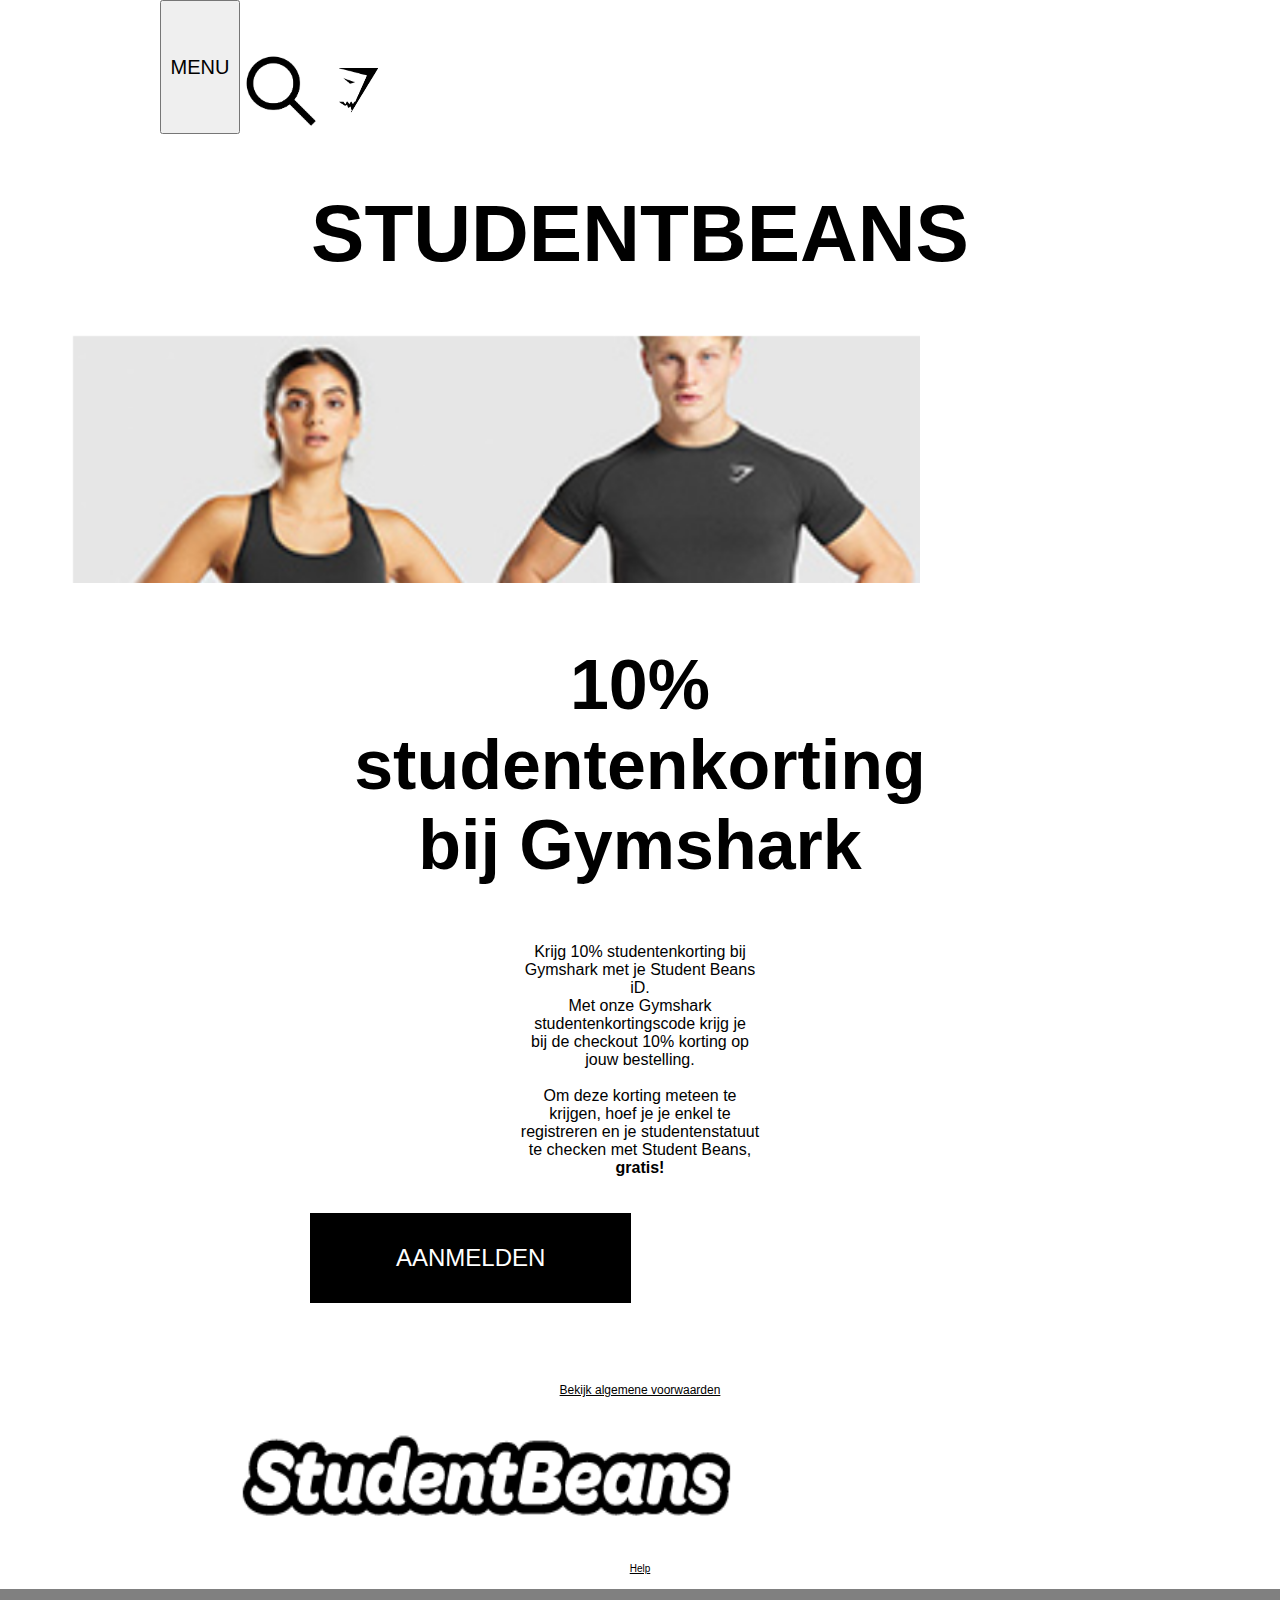
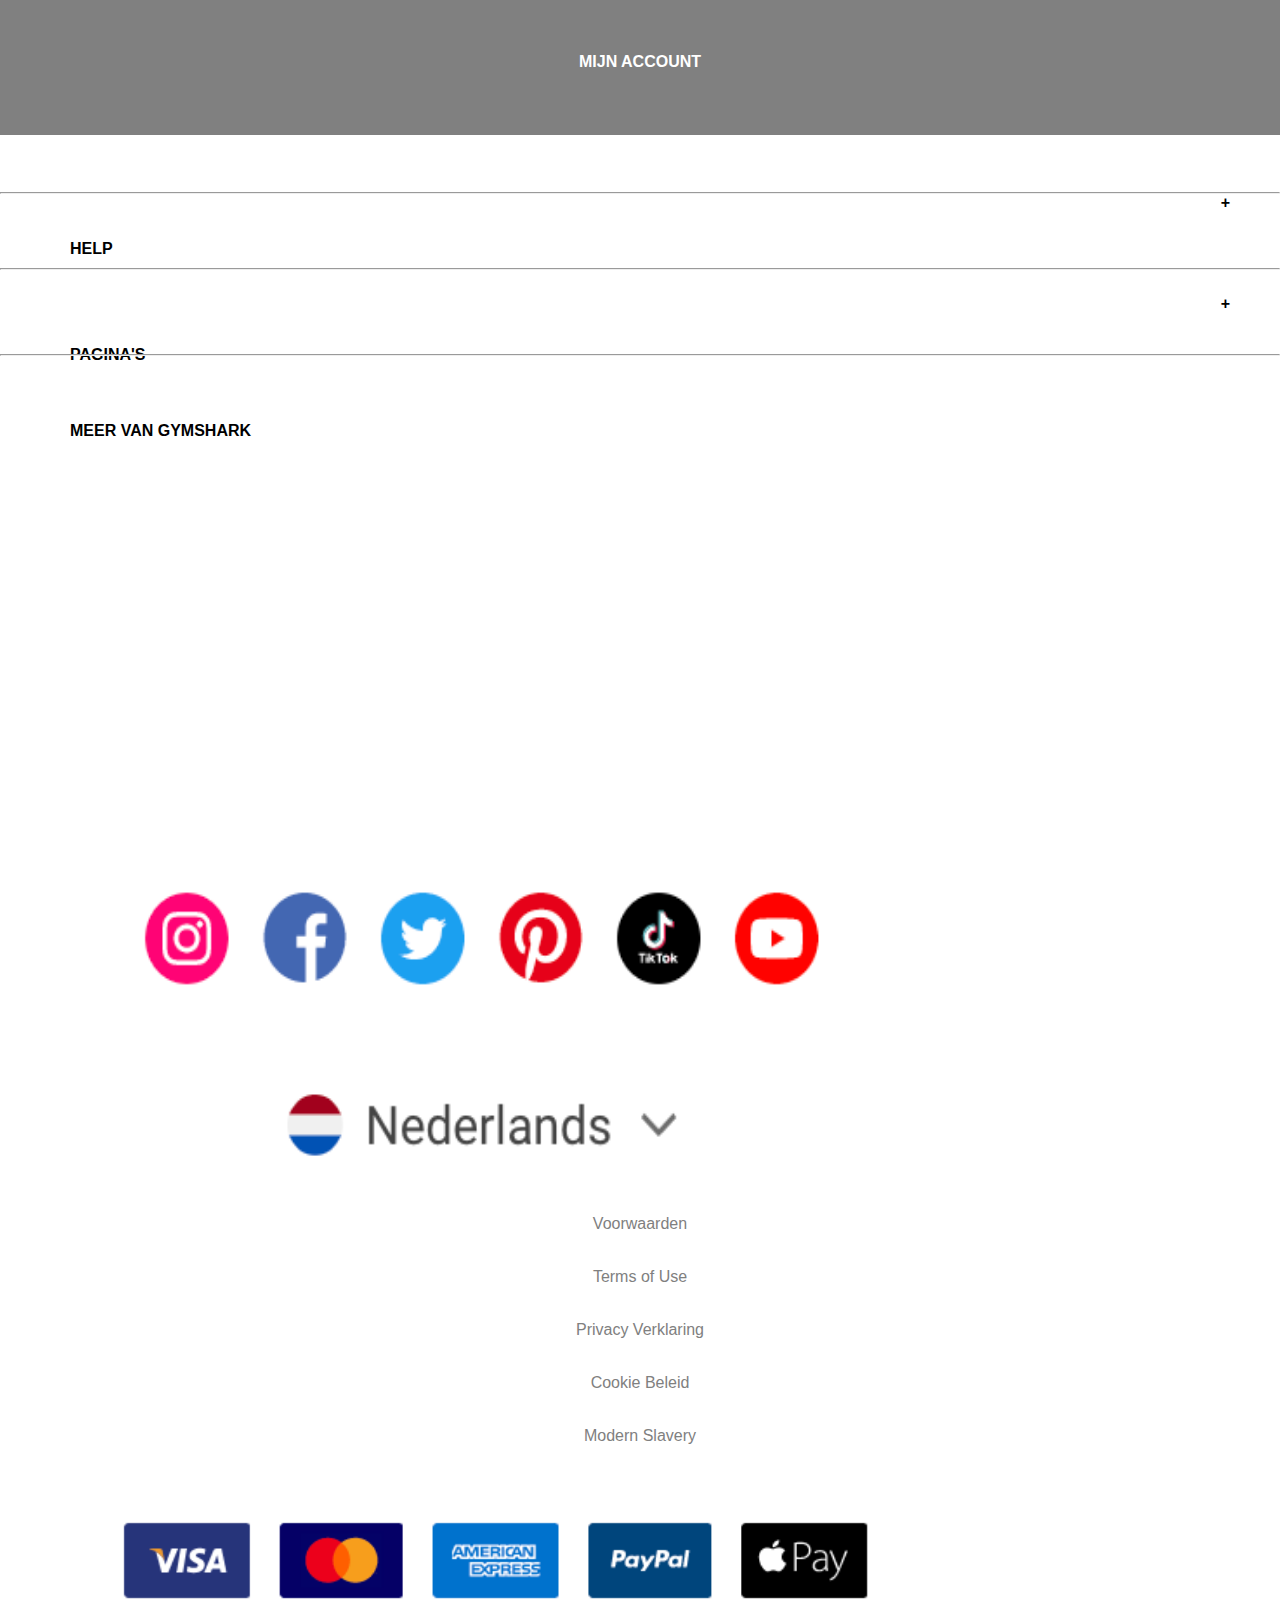
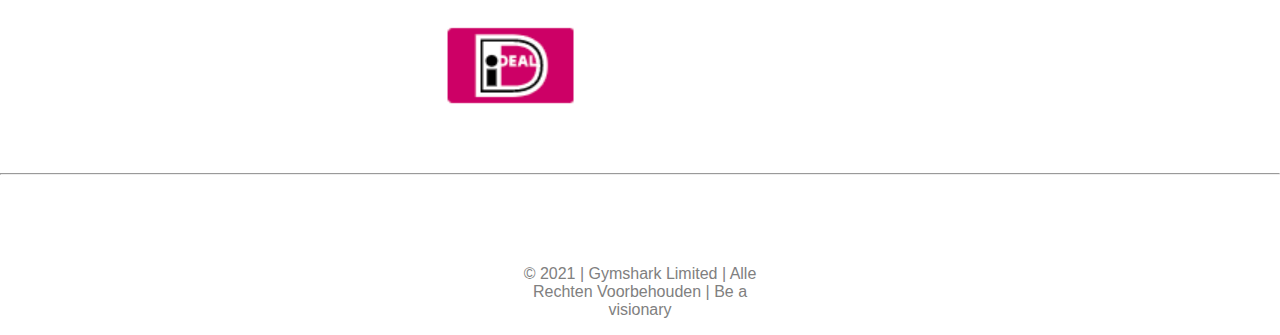
==== studentenkorting.html @ a0bdfe08 "Add files via upload" ====
<!DOCTYPE html>
<html lang="nl" dir="ltr">
  <head>
  <meta charset="utf-8">
  <title>Gymshark official website</title>
  <link rel="stylesheet" href="styles/styles.css">

  </head>
  <body>

<header>
  <section class="header">
    <img src="images/zoeken.png" alt="vergrootglas">
     <a href="file:///Users/nigamajid/Desktop/gymshark/index.html"><img  src="images/logo.png" alt="logo van Gymshark"></a>


    <!-- DEZE BUTTON IN JE HEADER (HAMBURGER BUTTON) -->
    <button class="menu-open"> MENU </button>


    <!-- DIT IS DE OVERLAY DIE TEVOORSCHIJN KOMT (MENU) -->
  <section class="menu-overlay">
      <button class="menu-close"> SLUITEN </button>
      <!-- hulp van rowin-->

<!-- dit is wanneer het menu is geopend-->

    <b>EXCLUSIEF</b> <br>
    Outlet <br>
    <br>
    <b>TRENDING</b> <br>
    Nieuwe Producten <br>
    Must-Haves <br>
    Home Workout Kleding <br>
    Loungewear <br>
    Bodybuilding <br>
    Cadeaukaart <br>
    <br>
    <b>PRODUCTEN</b> <br>
    Alle Producten <br>
    Broeken & Leggings <br>
    Crop Tops <br>
    Hoodies & Jassen <br>
    Ondergoed <br>
    Korte Broeken <br>
    Tank Tops <br>
    Sportbeha's <br>
    Zwemkleding <br>
    T-Shirts <br>
    <br>
    <b>SHOP PER COLLECTIE</b> <br>
    Adapt <br>
    Energy <br>
    Essentials <br>
    Flex <br>
    Seamless <br>
    Seamless Fit <br>
    Vital <br>
    <br>
    <b>ACCESSOIRES</b><br>
    Accessoires <br>
    Gym Accessoires <br>
    Sokken <br>
    Flessen <br>
    <br>
    <b>FEATURED</b>
</section>
</header>

<main>
  <!-- nieuwe section voor de studentbeans tekst en informatie-->
<section>
  <h1>STUDENTBEANS</h1>

  <img class="studenten" src="images/kortingpagina.png" alt="foto van twee studenten">
  <h2>10% <br>
  studentenkorting <br>
  bij Gymshark</h2>

  <p class="aanmeldtekst">Krijg 10% studentenkorting bij <br>
  Gymshark met je Student Beans <br>
  iD. <br>

  Met onze Gymshark <br>
  studentenkortingscode krijg je <br>
  bij de checkout 10% korting op <br>
  jouw bestelling. <br>
  <br>
  Om deze korting meteen te <br>
  krijgen, hoef je je enkel te <br>
  registreren en je studentenstatuut <br>
  te checken met Student Beans, <br>
  <b> gratis! </b> </p>

 <button class="aanmelden"> Aanmelden </button>

 <p class="algemenevoorwaarden">Bekijk algemene voorwaarden</p>
 <img class="logostudentbeans" src="images/logostudentbeans.png" alt="logo van studentbeans">
 <p class="help">Help</p>
 </section>

</main>

<footer>
  <p class="account">MIJN ACCOUNT</p>

  <section class="footer2">
    <hr>
    <p> HELP</p>
    <p>+</p>
    <hr>
    <p>PAGINA'S</p>
    <p>+</p>
    <hr>
    <p>MEER VAN GYMSHARK</p>

  <div class="slideshow2">
    <img src="images/central.png" alt="central gymshark logo">
    <img src="images/newsletter.png" alt="nieuwsbrief">
    <img src="images/training.png" alt="training gymshark">
  </div>

  </section>

   <img class="socialmedia2" src="images/socialmedia.png" alt="foto van de social media kanalen">

   <!-- als ik meerdere paginas had dan zou ik hier ook een link van maken-->
   <p class="Voorwaarden1"> Voorwaarden</p>
   <p class="terms1"> Terms of Use</p>
   <p class="privacy1"> Privacy Verklaring</p>
   <p class="cookie1"> Cookie Beleid</p>
   <p class="modern1"> Modern Slavery</p>

   <img class="betalen2" src="images/betalen.png" alt="foto van betaalmethodes">

   <hr class="streep2">

   <p class="footerlaatsteregel2"> © 2021 | Gymshark Limited | Alle <br>
    Rechten Voorbehouden | Be a <br>
    visionary</p>
</footer>

<script src="scripts/script.js"></script>
</body>
---- styles/styles.css ----
*{
  box-sizing: border-box;
}

body{
  margin: 0;
  background-color: white;
}


.header{
  display: flex;
  flex-direction: row;
}

.header img:NTH-of-type(1){
  width: 80px;
  height: 80px;
  right: 200px;
  transform: translate(240px);
margin-top: 50px;
}

.header img:NTH-of-type(2){
  width: 300px;
  display: block;
  margin-left: auto;
  margin-right: auto;
}
/* tim heeft hiermee geholpen, ik weet nu dat het makkelijker is om het in even
section te zetten en je de images aankunt roepen in de header zodat je niet
100 classes hoeft te gebruiken. */

body {
  margin: 0;
  padding: 0;
  font-family: sans-serif;
}


.menu-open{
  position: relative;
  width: 80px;
  left: 0;
  top: 0;
  margin: 0;
  padding: 0;
  font-size: 20px;

}

.menu-overlay {
  position: fixed;
  left: 0;
  top: 0;
  width: 100vw;
  height: 100vh;
  background-color: lightgrey;
  z-index: 1000;
  transform: translateX(-100%);
  transition: 0.45s transform;
  font-size: 35px;
}
.menu-overlay.visible {
  transform: translateX(0);
}

.menu-close{
  font-size: 30px;
}


.knoppen{
  display: flex;
  flex-direction: row;
}

.knoppen button:NTH-of-type(1){
  border: 1px solid #e3e3e3;
  color: black;
  background-color: #f2f0f0;
  padding: 60px 0px;
  font-size: 30px;
  flex: 1;
  font-family: "Montserrat",Helvetica,Arial,sans-serif;
  font-weight: bold;
}

.knoppen button:NTH-of-type(2){
  border: 1px solid #e3e3e3;
  color: black;
  background-color: #f2f0f0;
  padding: 60px 0px;
  font-size: 30px;
  flex: 1;
  font-family: "Montserrat",Helvetica,Arial,sans-serif;
  font-weight: bold;
  /* flex 1 zorgt ervoor dat die button zoveel mogelijk ruimte in kan nemen
  - mede mogelijk gemaakt door hulp van rowin */
}

.achtergrond{
display: block;
margin-left: auto;
margin-right: auto;
width: 980px;
height: 1400px;

}

.winter{
  font-size: 70px;
  position: relative;
bottom: 800px;
font-weight: bolder;
color: white;
font-family: "Montserrat",Helvetica,Arial,sans-serif;
}

.nieuw{
  font-size: 45px;
  position: relative;
bottom: 830px;
color: white;
font-family: "Roboto",Helvetica,Arial,sans-serif;
}

.dames{
  font-size: 40px;
  font-weight: bold;
  position: relative;
  bottom: 750px;
  left: 90px;
  border-radius: 100px;
  border: none;
  padding: 40px 100px;
  font-family: "Roboto",Helvetica,Arial,sans-serif;
}

.heren{
  font-size: 45px;
  font-weight: bold;
  position: relative;
  bottom: 700px;
  margin-left: 90px;
  border-radius: 100px;
  border: none;
  padding: 40px 70px;
  background-color: grey;
  color: white;
  font-family: "Montserrat",Helvetica,Arial,sans-serif;
}


.donkerefoto img:NTH-of-type(1){
  position: absolute;
top: 1770px;
  width: 980px;
  height: 1600px;
}

.donkerefoto p:NTH-of-type(1){
  position: relative;
  font-size: 130px;
  color: white;
  margin-top: 1px;
  font-weight: bolder;
  font-family: "montserrat",Helvetica,Arial,sans-serif;
}

.donkerefoto p:NTH-of-type(2){
position: relative;
font-size: 50px;
color: white;
transform: translateY(-80px);
font-weight: bold;
font-family: "Montserrat",Helvetica,Arial,sans-serif;
}

.donkerefoto p:NTH-of-type(3){
  position: relative;
  font-size: 35px;
  color: white;
  transform: translateY(-80px);
  font-family: "Roboto",Helvetica,Arial,sans-serif;
}

.donkerefoto button:NTH-of-type(1){
  font-size: 45px;
  font-weight: bold;
  position: relative;
  left: 90px;
  border-radius: 100px;
  border: none;
  padding: 40px 100px;
    font-family: "montserrat",Helvetica,Arial,sans-serif;
}

.donkerefoto button:NTH-of-type(2){
  font-size: 45px;
  font-weight: bold;
  position: relative;
  left: 90px;
transform: translateY(40px);
  border-radius: 100px;
  border: none;
  padding: 40px 100px;
  background-color: grey;
  color: white;
    font-family: "montserrat",Helvetica,Arial,sans-serif;
}

.meisje img:NTH-of-type(1){
  position: absolute;
top: 3370px;
  width: 980px;
  height: 1600px;
}

.meisje p:NTH-of-type(1){
  position: relative;
  font-size: 45px;
  color: white;
  top: 1030px;
  font-weight: bold;
text-align: left;
left: 30px;
  font-family: "montserrat",Helvetica,Arial,sans-serif;
}

.meisje p:NTH-of-type(2){
  position: relative;
  font-size: 35px;
  color: white;
  top: 1040px;
  text-align: left;
  left: 20px;
    font-family: "Roboto",Helvetica,Arial,sans-serif;
}

.meisje button:NTH-of-type(1){
  font-size: 45px;
  font-weight: bold;
  position: relative;
  left: 90px;
top: 1050px;
border-radius: 100px;
  border: none;
  padding: 40px 100px;
  background-color: white;
  color: black;
    font-family: "montserrat",Helvetica,Arial,sans-serif;
}

.damesshoppen img:NTH-of-type(1){
  width: 900px;
  margin-top: 1300px;
display: block;
  margin-left: auto;
  margin-right: auto;
height: 900px;
}

.damesshoppen p:NTH-of-type(1){
  position: relative;
  font-size: 110px;
  font-weight: bold;
  margin-right: 100px;
  transform: translateY(-800px);
  text-align: right;
    font-family: "montserrat",Helvetica,Arial,sans-serif;
}

.damesshoppen button:NTH-of-type(1){
  font-size: 45px;
  font-weight: bold;
  position: relative;
border-radius: 100px;
  border: none;
  padding: 40px 100px;
  background-color: black;
  color: white;
  transform: translateY(-820px);
  margin-left: 450px;
    font-family: "montserrat",Helvetica,Arial,sans-serif;
}

.herenshoppen img:NTH-of-type(1){
  width: 900px;
transform: translateY(-580px);
display: block;
  margin-left: auto;
  margin-right: auto;
height: 900px;
}

.herenshoppen p:NTH-of-type(1){
  position: relative;
  font-size: 110px;
  font-weight: bold;
  margin-left: 100px;
  transform: translateY(-1400px);
  text-align: left;
  font-family: "montserrat",Helvetica,Arial,sans-serif;
}

.herenshoppen button:NTH-of-type(1){
  font-size: 45px;
  font-weight: bold;
  position: relative;
border-radius: 100px;
  border: none;
  padding: 40px 100px;
  background-color: black;
  color: white;
  transform: translateY(-1420px);
  margin-left: 80px;
  font-family: "montserrat",Helvetica,Arial,sans-serif;
}

.korting img:NTH-of-type(1){
  width: 950px;
transform: translateY(-980px);
display: block;
  margin-left: auto;
  margin-right: auto;
height: 700px;
border: 100px solid #e3e3e3;
width: 100%;
}

.korting p:NTH-of-type(1){
  color: white;
  font-weight: bold;
  font-size: 50px;
  position: relative;
  transform: translateY(-1450px);
  text-align: center;
  font-family: "montserrat",Helvetica,Arial,sans-serif;
}

.korting button:NTH-of-type(1){
  font-size: 45px;
  font-weight: bold;
  position: relative;
  left: 240px;
transform: translateY(-1450px);
border-radius: 100px;
  border: none;
  padding: 40px 100px;
  background-color: white;
  color: black;
  font-family: "montserrat",Helvetica,Arial,sans-serif;
}

article{
  text-align: left;
  margin-left: 50px;
border: 1px solid black;
padding: 70px;
transform: translateY(-1200px);
color: grey;
font-family: "Roboto",Helvetica,Arial,sans-serif;
}

span{
  font-size: 40px;
  font-weight: bold;
  color: black;
  font-family: "montserrat",Helvetica,Arial,sans-serif;
}

.zwartstukje p:NTH-of-type(1){
  background-color: black;
  color: white;
  width: 100%;
  padding: 2em 2em 10em 2em;
  text-align: center;
  font-size: 30px;
  transform: translateY(-1200px);
  font-family: "montserrat",Helvetica,Arial,sans-serif;
}

/* wanneer je width 100% gebruikt betekent dat dat op elk scherm de volle scherm word gevuld */


.nieuwsbrief, .nieuwtjes, .deals{
  font-weight: bold;
  color: white;
  font-size: 30px;
}

.zwartstukje button:NTH-of-type(1){
  font-size: 35px;
  font-weight: bold;
  position: relative;
  left: 250px;
transform: translateY(-1450px);
border-radius: 80px;
  border: none;
  padding: 40px 100px;
  background-color: white;
  color: black;
  font-family: "montserrat",Helvetica,Arial,sans-serif;
}

.acc{
  text-align: center;
  transform: translateY(-1400px);
  background-color: grey;
  padding: 4em;
  font-weight: bold;
  color: white;
  font-family: "montserrat",Helvetica,Arial,sans-serif;
}

hr{
  transform: translateY(-1300px);
}

.footer p:NTH-of-type(1){
  transform: translateY(-1265px);
  margin-left: 70px;
  font-weight: bold;
  font-family: "montserrat",Helvetica,Arial,sans-serif;
}

.footer p:NTH-of-type(2){
  text-align: right;
  transform: translateY(-1350px);
  margin-right: 50px;
  font-weight: bold;
  font-family: "montserrat",Helvetica,Arial,sans-serif;
}

.footer p:NTH-of-type(3){
  transform: translateY(-1270px);
  margin-left: 70px;
  font-weight: bold;
  font-family: "montserrat",Helvetica,Arial,sans-serif;
}

.footer p:NTH-of-type(4){
  text-align: right;
  transform: translateY(-1350px);
  margin-right: 50px;
  font-weight: bold;
  font-family: "montserrat",Helvetica,Arial,sans-serif;
}

.footer p:NTH-of-type(5){
  transform: translateY(-1270px);
  margin-left: 70px;
  font-weight: bold;
  font-family: "montserrat",Helvetica,Arial,sans-serif;
}

.slideshow{
  width: 100%
  height: auto;
  padding: 5px;
  box-sizing: border-box; /* in de breedte van 100% word de padding meegenomen door borderbox*/
  position: relative;
  margin-left: 270px;
transform: translateY(-1200px);
}

.slideshow img{
  position: absolute;
  animation: slideshow 15s infinite;
  opacity: 0;
  width: 100%
  height: auto;

}

@keyframes slideshow {
  25% {opacity: 1;
  }
  45% {opacity: 0;
  }
}

.slideshow img:nth-child(1) {animation-delay: 0s;}
.slideshow img:nth-child(2) {animation-delay: 5s;}
.slideshow img:nth-child(3) {animation-delay: 10s;}

/*https://netspecialist.nl/html-en-css/519-een-slideshow-widget-maken*/

.socialmedia{
  position: relative;
  margin-left: -70px;
  transform: translateY(-1000px);
width: 1100px;
height: 400px;
}

.Voorwaarden, .terms, .privacy, .cookie, .modern{
  text-align: center;
  transform: translateY(-900px);
  margin: 35px;
  color: grey;
  font-family: "Roboto",Helvetica,Arial,sans-serif;
}

.betalen{
  position: relative;
  margin-left: 100px;
  transform: translateY(-800px);
  width: 800px;
}

.footerlaatsteregel{
  text-align: center;
  color: grey;
  margin-top: -1200px;
    font-family: "Roboto",Helvetica,Arial,sans-serif;
}
h1{
  text-align: center;
  font-size: 80px;
  font-family: "montserrat",Helvetica,Arial,sans-serif;
}

.studenten{
  position: relative;
  margin-left: 70px;
  height: 250px;
  width: 850px;
}


h2{
  font-size: 70px;
  font-weight: bold;
  text-align: center;
font-family: Gibson, Helvetica, Arial, "Sans Serif";
}

.aanmeldtekst{
  text-align: center;
  font-family: Gibson, Helvetica, Arial, "Sans Serif";
}

.aanmelden{
  background-color: black;
  border: none;
  padding: 20px 250px;
  color: white;
  position: relative;
  font-size: 50px;
  margin-left: 120px;
  font-family: Gibson, Helvetica, Arial, "Sans Serif";
}

.aanmelden {
        padding: 30px 85px;
        color: #fff;
        font-size: 24px;
        text-transform: uppercase;
        background-color: #000;
        border: 1px solid #000;
        transition: all 0.3s ease-in-out;
        margin: 20px 0;
        display: inline-block;
        margin-left: 310px;
}

.aanmelden:hover {
        color: #000;
        background-color: #fff;
        transform: scale(1.05);
}
/*https://sigmasolutions.nl/blog/animatie-toevoegen-aan-een-site/*/

.algemenevoorwaarden{
  text-decoration: underline;
  font-size: 12px;
  text-align: center;
  margin-top: 60px;
  font-family: Gibson, Helvetica, Arial, "Sans Serif";
}

.logostudentbeans{
  margin-left: 220px;
  width: 550px;
  height: 140px;
}

.help{
  text-decoration: underline;
  font-size: 10px;
  text-align: center;
  font-family: Gibson, Helvetica, Arial, "Sans Serif";
}

.account{
  text-align: center;
  transform: translateY(20px);
  background-color: grey;
  padding: 4em;
  font-weight: bold;
  color: white;
  font-family: "montserrat",Helvetica,Arial,sans-serif;
}

.footer2 p:NTH-of-type(1){
  transform: translateY(70px);
  margin-left: 70px;
  font-weight: bold;
  font-family: "montserrat",Helvetica,Arial,sans-serif;
}

.footer2 p:NTH-of-type(2){
  text-align: right;
  transform: translateY(-10px);
  margin-right: 50px;
  font-weight: bold;
  font-family: "montserrat",Helvetica,Arial,sans-serif;
}

.footer2 p:NTH-of-type(3){
  transform: translateY(90px);
  margin-left: 70px;
  font-weight: bold;
  font-family: "montserrat",Helvetica,Arial,sans-serif;
}

.footer2 p:NTH-of-type(4){
  text-align: right;
  transform: translateY(5px);
  margin-right: 50px;
  font-weight: bold;
  font-family: "montserrat",Helvetica,Arial,sans-serif;
}

.footer2 p:NTH-of-type(5){
  transform: translateY(80px);
  margin-left: 70px;
  font-weight: bold;
  font-family: "montserrat",Helvetica,Arial,sans-serif;
}

.footer2 hr:NTH-of-type(1){
  transform: translateY(40px);
}

.footer2 hr:NTH-of-type(2){
  transform: translateY(30px);
}

.footer2 hr:NTH-of-type(3){
  transform: translateY(30px);
}

.streep2{
  transform: translateY(-40px);
}

.slideshow2 {
  width: 100%
  height: auto;
  padding: 5px;
  box-sizing: border-box; /* in de breedte van 100% word de padding meegenomen door borderbox*/
  position: relative;
  margin-left: 270px;
transform: translateY(150px);
}

.slideshow2 img{
  position: absolute;
  animation: slideshow 15s infinite;
  opacity: 0;
  width: 100%
  height: auto;

}

@keyframes slideshow2 {
  25% {opacity: 1;
  }
  45% {opacity: 0;
  }
}

.slideshow2 img:nth-child(1) {animation-delay: 0s;}
.slideshow2 img:nth-child(2) {animation-delay: 5s;}
.slideshow2 img:nth-child(3) {animation-delay: 10s;}

.account{
  text-align: center;
  transform: translateY(-1px);
  background-color: grey;
  padding: 4em;
  font-weight: bold;
  color: white;
  font-family: "montserrat",Helvetica,Arial,sans-serif;
}

.socialmedia2{
  position: relative;
  margin-left: -70px;
  transform: translateY(400px);
width: 1100px;
height: 400px;
}

.Voorwaarden1, .terms1, .privacy1, .cookie1, .modern1{
  text-align: center;
  transform: translateY(390px);
  margin: 35px;
  color: grey;
  font-family: "robotica",Helvetica,Arial,sans-serif;
}

.betalen2{
  position: relative;
  margin-left: 100px;
  transform: translateY(400px);
  width: 800px;
}

.streep2{
  color: grey;
  margin-top: 470px;
}

.footerlaatsteregel2{
  text-align: center;
  color: grey;
  margin-top: 50px;
  font-family: "robotica",Helvetica,Arial,sans-serif;
}

.streep{
  color: grey;
  margin-top: 510px;
}
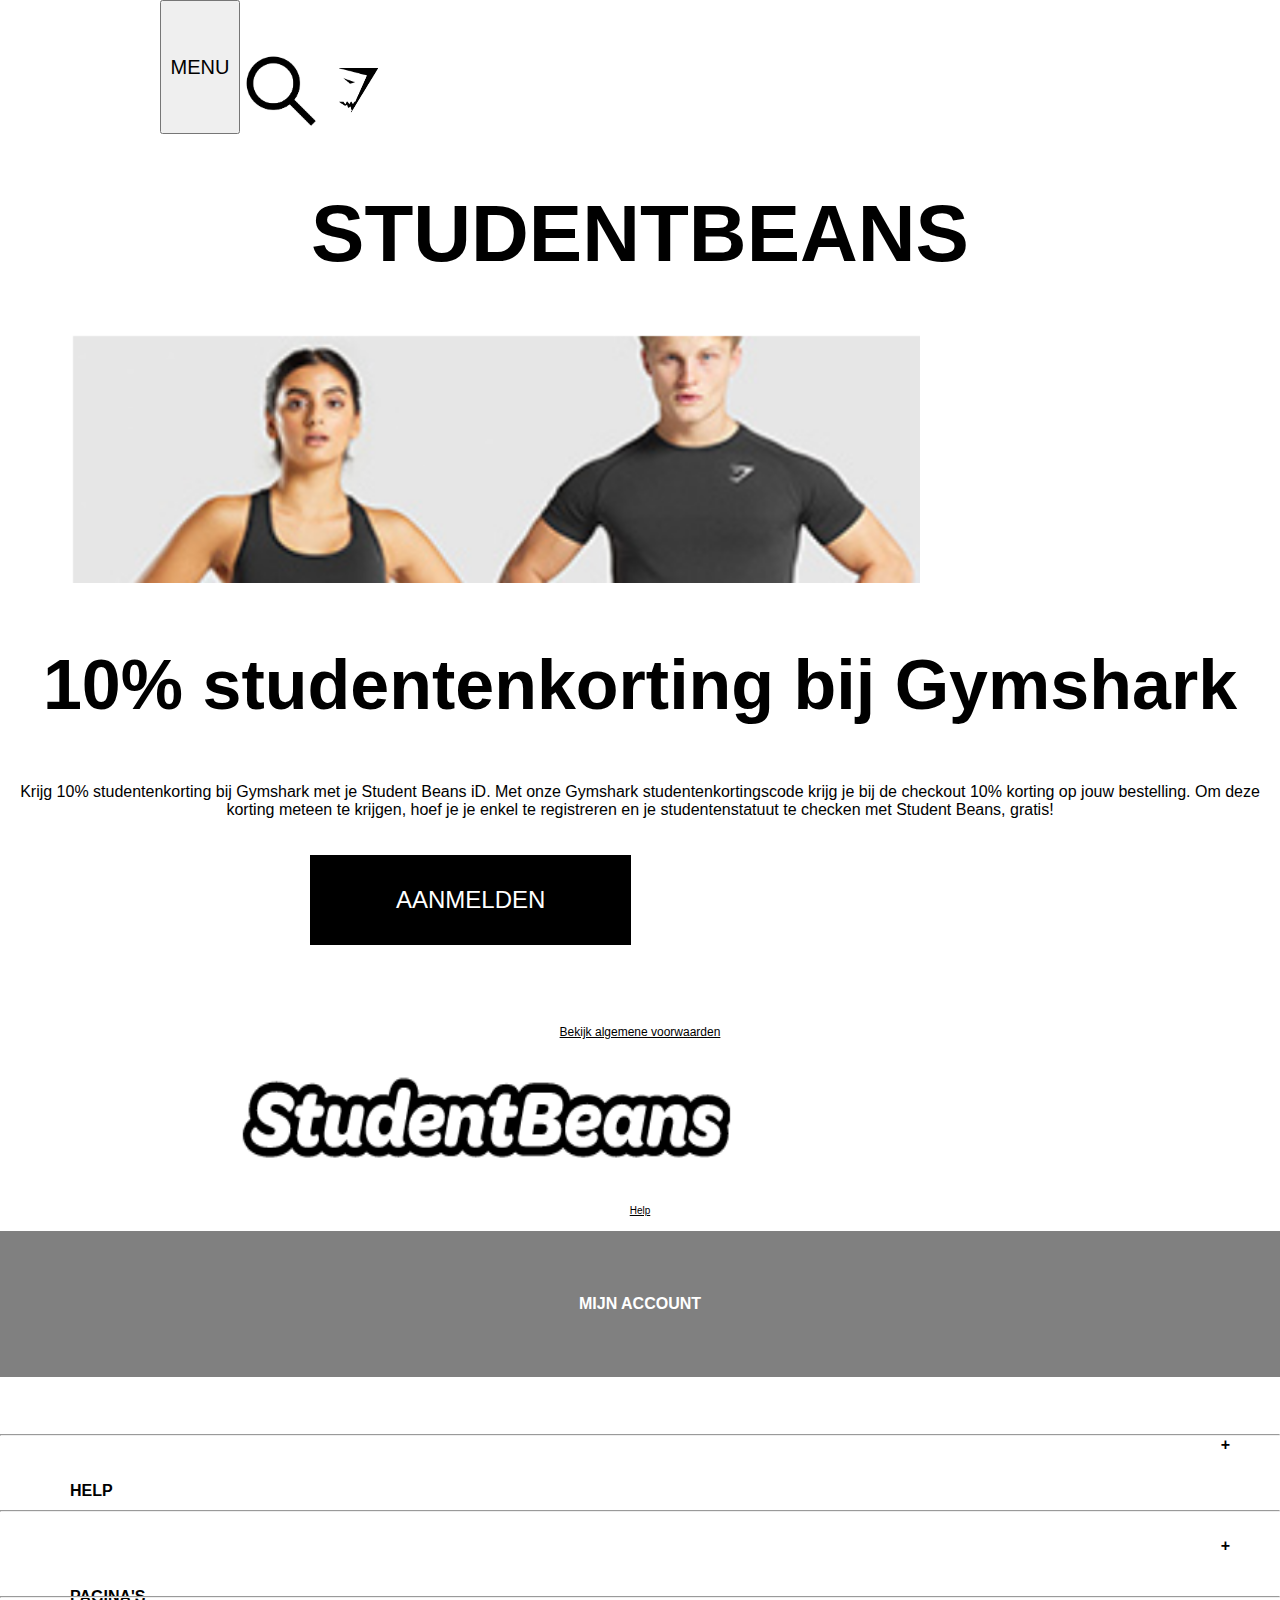
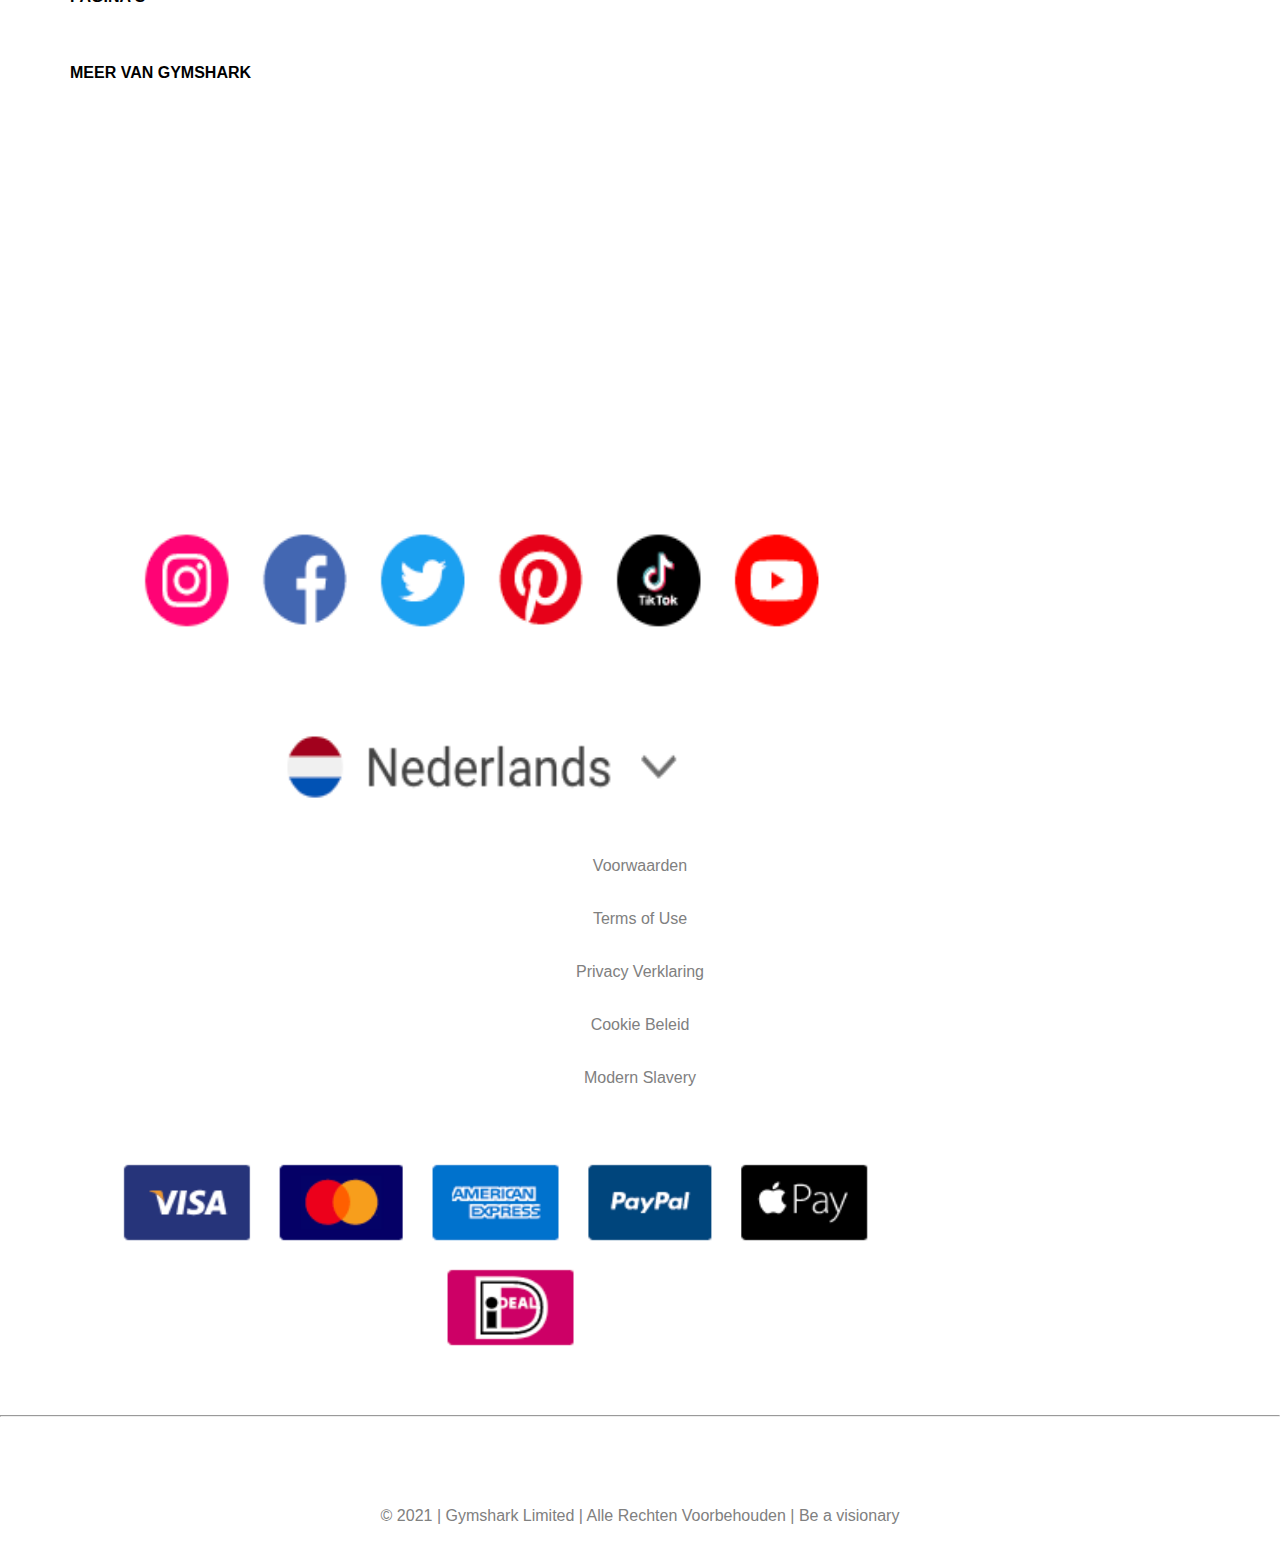
==== commit 56af240b: "Add files via upload" ====
--- a/studentenkorting.html
+++ b/studentenkorting.html
@@ -25,45 +25,45 @@
 
 <!-- dit is wanneer het menu is geopend-->
 
-    <b>EXCLUSIEF</b> <br>
-    Outlet <br>
-    <br>
-    <b>TRENDING</b> <br>
-    Nieuwe Producten <br>
-    Must-Haves <br>
-    Home Workout Kleding <br>
-    Loungewear <br>
-    Bodybuilding <br>
-    Cadeaukaart <br>
-    <br>
-    <b>PRODUCTEN</b> <br>
-    Alle Producten <br>
-    Broeken & Leggings <br>
-    Crop Tops <br>
-    Hoodies & Jassen <br>
-    Ondergoed <br>
-    Korte Broeken <br>
-    Tank Tops <br>
-    Sportbeha's <br>
-    Zwemkleding <br>
-    T-Shirts <br>
-    <br>
-    <b>SHOP PER COLLECTIE</b> <br>
-    Adapt <br>
-    Energy <br>
-    Essentials <br>
-    Flex <br>
-    Seamless <br>
-    Seamless Fit <br>
-    Vital <br>
-    <br>
-    <b>ACCESSOIRES</b><br>
-    Accessoires <br>
-    Gym Accessoires <br>
-    Sokken <br>
-    Flessen <br>
-    <br>
-    <b>FEATURED</b>
+  EXCLUSIEF
+    Outlet
+
+  TRENDING
+    Nieuwe Producten
+    Must-Haves
+    Home Workout Kleding
+    Loungewear
+    Bodybuilding
+    Cadeaukaart
+
+    PRODUCTEN
+    Alle Producten
+    Broeken & Leggings
+    Crop Tops
+    Hoodies & Jassen
+    Ondergoed
+    Korte Broeken
+    Tank Tops
+    Sportbeha's
+    Zwemkleding
+    T-Shirts
+
+    SHOP PER COLLECTIE
+    Adapt
+    Energy
+    Essentials
+    Flex
+    Seamless
+    Seamless Fit
+    Vital
+
+  ACCESSOIRES
+    Accessoires
+    Gym Accessoires
+    Sokken
+    Flessen
+
+FEATURED
 </section>
 </header>
 
@@ -73,24 +73,24 @@
   <h1>STUDENTBEANS</h1>
 
   <img class="studenten" src="images/kortingpagina.png" alt="foto van twee studenten">
-  <h2>10% <br>
-  studentenkorting <br>
+  <h2>10%
+  studentenkorting
   bij Gymshark</h2>
 
-  <p class="aanmeldtekst">Krijg 10% studentenkorting bij <br>
-  Gymshark met je Student Beans <br>
-  iD. <br>
+  <p class="aanmeldtekst">Krijg 10% studentenkorting bij
+  Gymshark met je Student Beans
+  iD.
 
-  Met onze Gymshark <br>
-  studentenkortingscode krijg je <br>
-  bij de checkout 10% korting op <br>
-  jouw bestelling. <br>
-  <br>
-  Om deze korting meteen te <br>
-  krijgen, hoef je je enkel te <br>
-  registreren en je studentenstatuut <br>
-  te checken met Student Beans, <br>
-  <b> gratis! </b> </p>
+  Met onze Gymshark
+  studentenkortingscode krijg je
+  bij de checkout 10% korting op
+  jouw bestelling.
+
+  Om deze korting meteen te
+  krijgen, hoef je je enkel te
+  registreren en je studentenstatuut
+  te checken met Student Beans,
+   gratis!  </p>
 
  <button class="aanmelden"> Aanmelden </button>
 
@@ -135,8 +135,8 @@
 
    <hr class="streep2">
 
-   <p class="footerlaatsteregel2"> © 2021 | Gymshark Limited | Alle <br>
-    Rechten Voorbehouden | Be a <br>
+   <p class="footerlaatsteregel2"> © 2021 | Gymshark Limited | Alle
+    Rechten Voorbehouden | Be a 
     visionary</p>
 </footer>
 
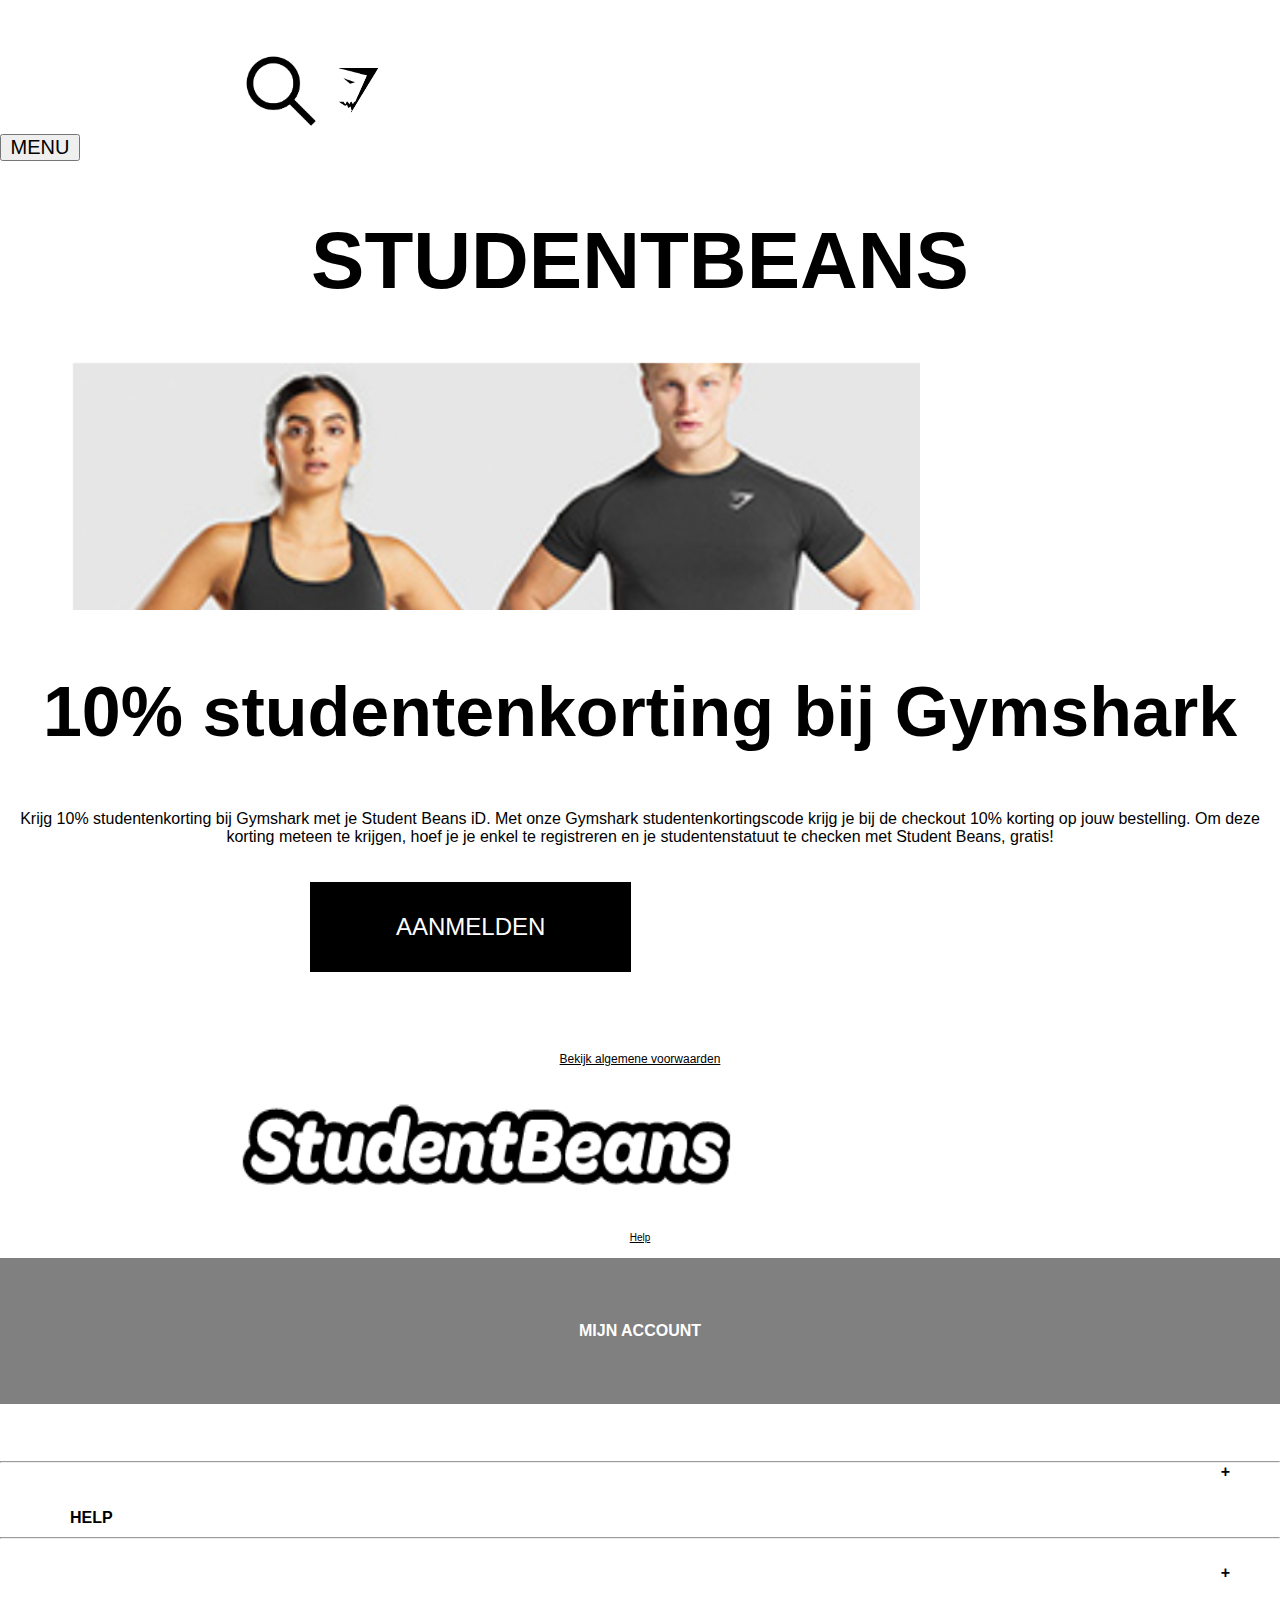
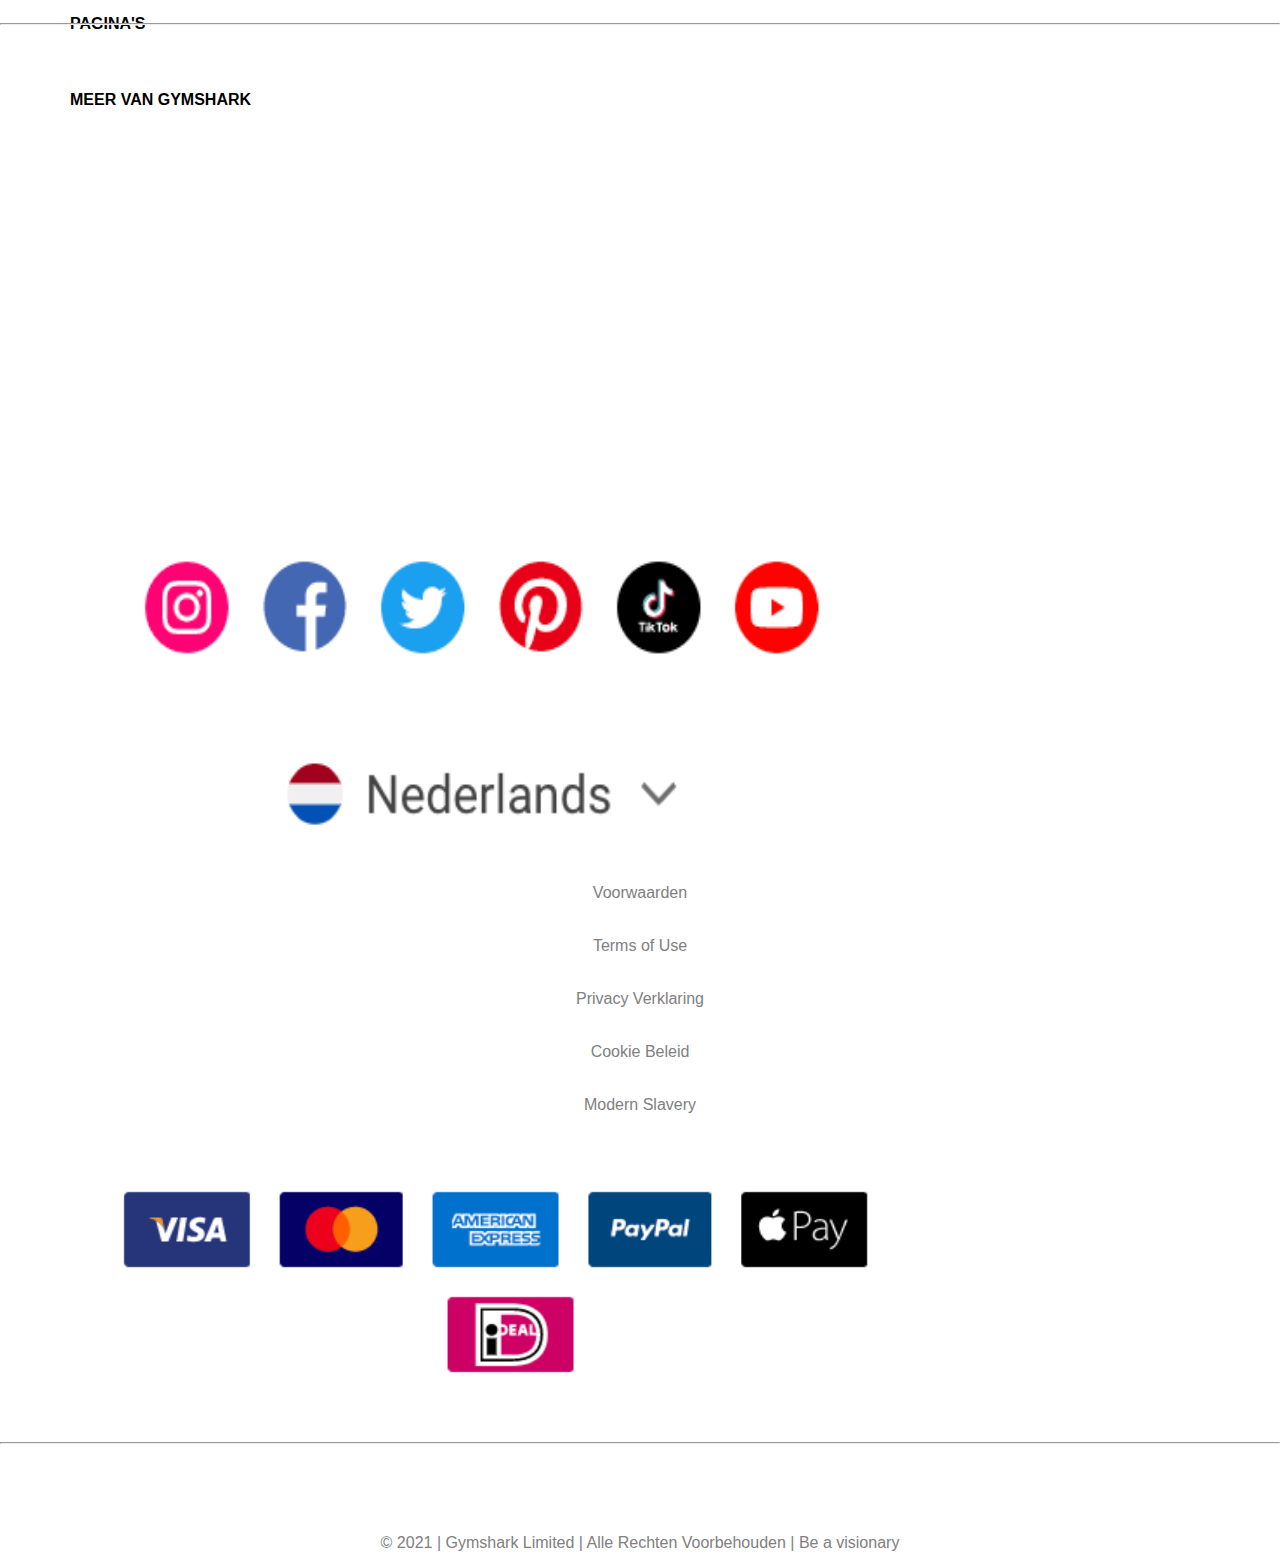
==== commit 333b1e09: "Add files via upload" ====
--- a/studentenkorting.html
+++ b/studentenkorting.html
@@ -12,7 +12,7 @@
   <section class="header">
     <img src="images/zoeken.png" alt="vergrootglas">
      <a href="file:///Users/nigamajid/Desktop/gymshark/index.html"><img  src="images/logo.png" alt="logo van Gymshark"></a>
-
+</section>
 
     <!-- DEZE BUTTON IN JE HEADER (HAMBURGER BUTTON) -->
     <button class="menu-open"> MENU </button>
@@ -24,46 +24,43 @@
       <!-- hulp van rowin-->
 
 <!-- dit is wanneer het menu is geopend-->
-
-  EXCLUSIEF
-    Outlet
-
-  TRENDING
-    Nieuwe Producten
-    Must-Haves
-    Home Workout Kleding
-    Loungewear
-    Bodybuilding
-    Cadeaukaart
-
-    PRODUCTEN
-    Alle Producten
-    Broeken & Leggings
-    Crop Tops
-    Hoodies & Jassen
-    Ondergoed
-    Korte Broeken
-    Tank Tops
-    Sportbeha's
-    Zwemkleding
-    T-Shirts
-
-    SHOP PER COLLECTIE
-    Adapt
-    Energy
-    Essentials
-    Flex
-    Seamless
-    Seamless Fit
-    Vital
-
-  ACCESSOIRES
-    Accessoires
-    Gym Accessoires
-    Sokken
-    Flessen
-
-FEATURED
+<nav>
+<ul>
+<li>EXCLUSIEF</li>
+    <li>Outlet</li>
+  <li>TRENDING</li>
+    <li>Nieuwe Producten</li>
+    <li>Must-Haves</li>
+    <li>Home Workout Kleding</li>
+    <li>Loungewear</li>
+    <li>Bodybuilding</li>
+    <li>Cadeaukaart</li>
+    <li>PRODUCTEN</li>
+    <li>Alle Producten</li>
+    <li>Broeken & Leggings</li>
+    <li>Crop Tops</li>
+    <li>Hoodies & Jassen</li>
+    <li>Ondergoed</li>
+    <li>Korte Broeken</li>
+    <li>Tank Tops</li>
+    <li>Sportbeha's</li>
+    <li>Zwemkleding</li>
+    <li>T-Shirts</li>
+    <li>SHOP PER COLLECTIE</li>
+    <li>Adapt</li>
+    <li>Energy</li>
+    <li>Essentials</li>
+    <li>Flex</li>
+    <li>Seamless</li>
+    <li>Seamless Fit</li>
+    <li>Vital</li>
+<li>ACCESSOIRES</li>
+    <li>Accessoires</li>
+    <li>Gym Accessoires</li>
+    <li>Sokken</li>
+    <li>Flessen</li>
+</ul>
+</nav>
 </section>
 </header>
 
@@ -136,7 +133,7 @@
    <hr class="streep2">
 
    <p class="footerlaatsteregel2"> © 2021 | Gymshark Limited | Alle
-    Rechten Voorbehouden | Be a 
+    Rechten Voorbehouden | Be a
     visionary</p>
 </footer>
 
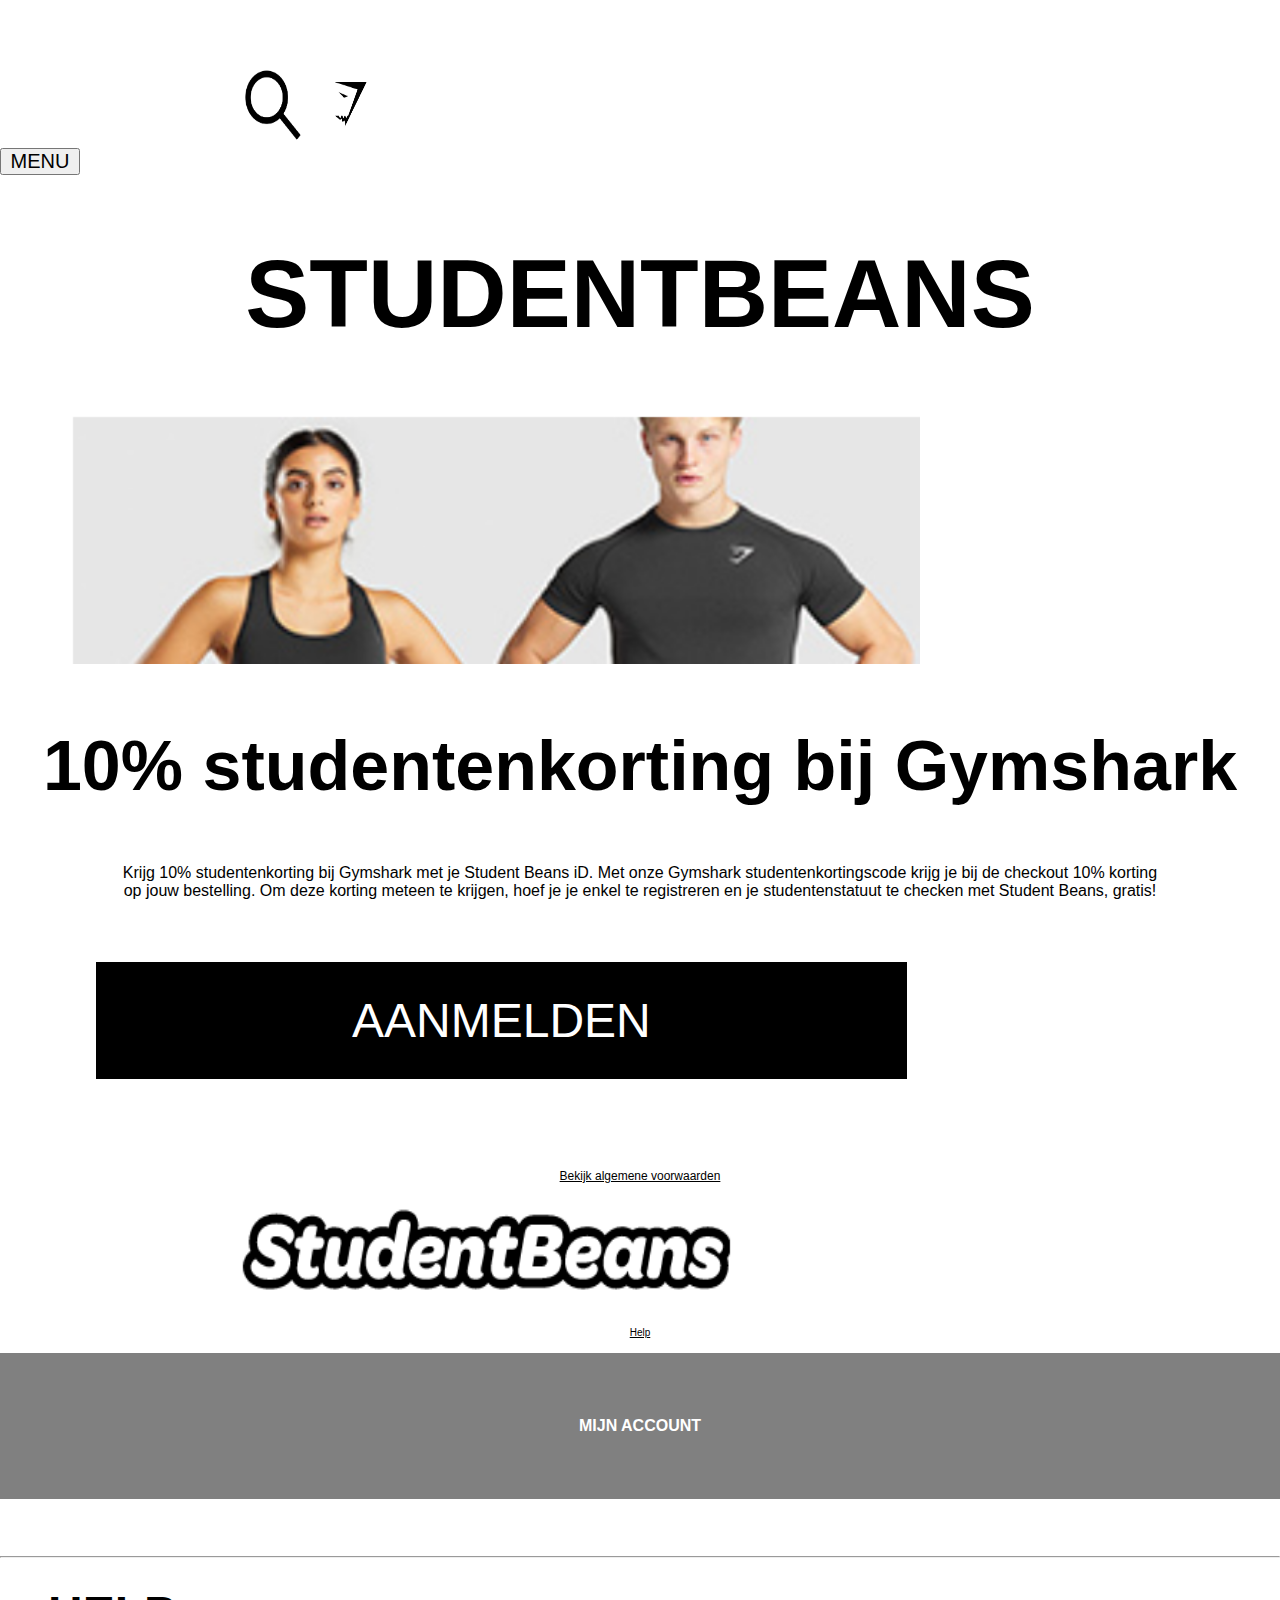
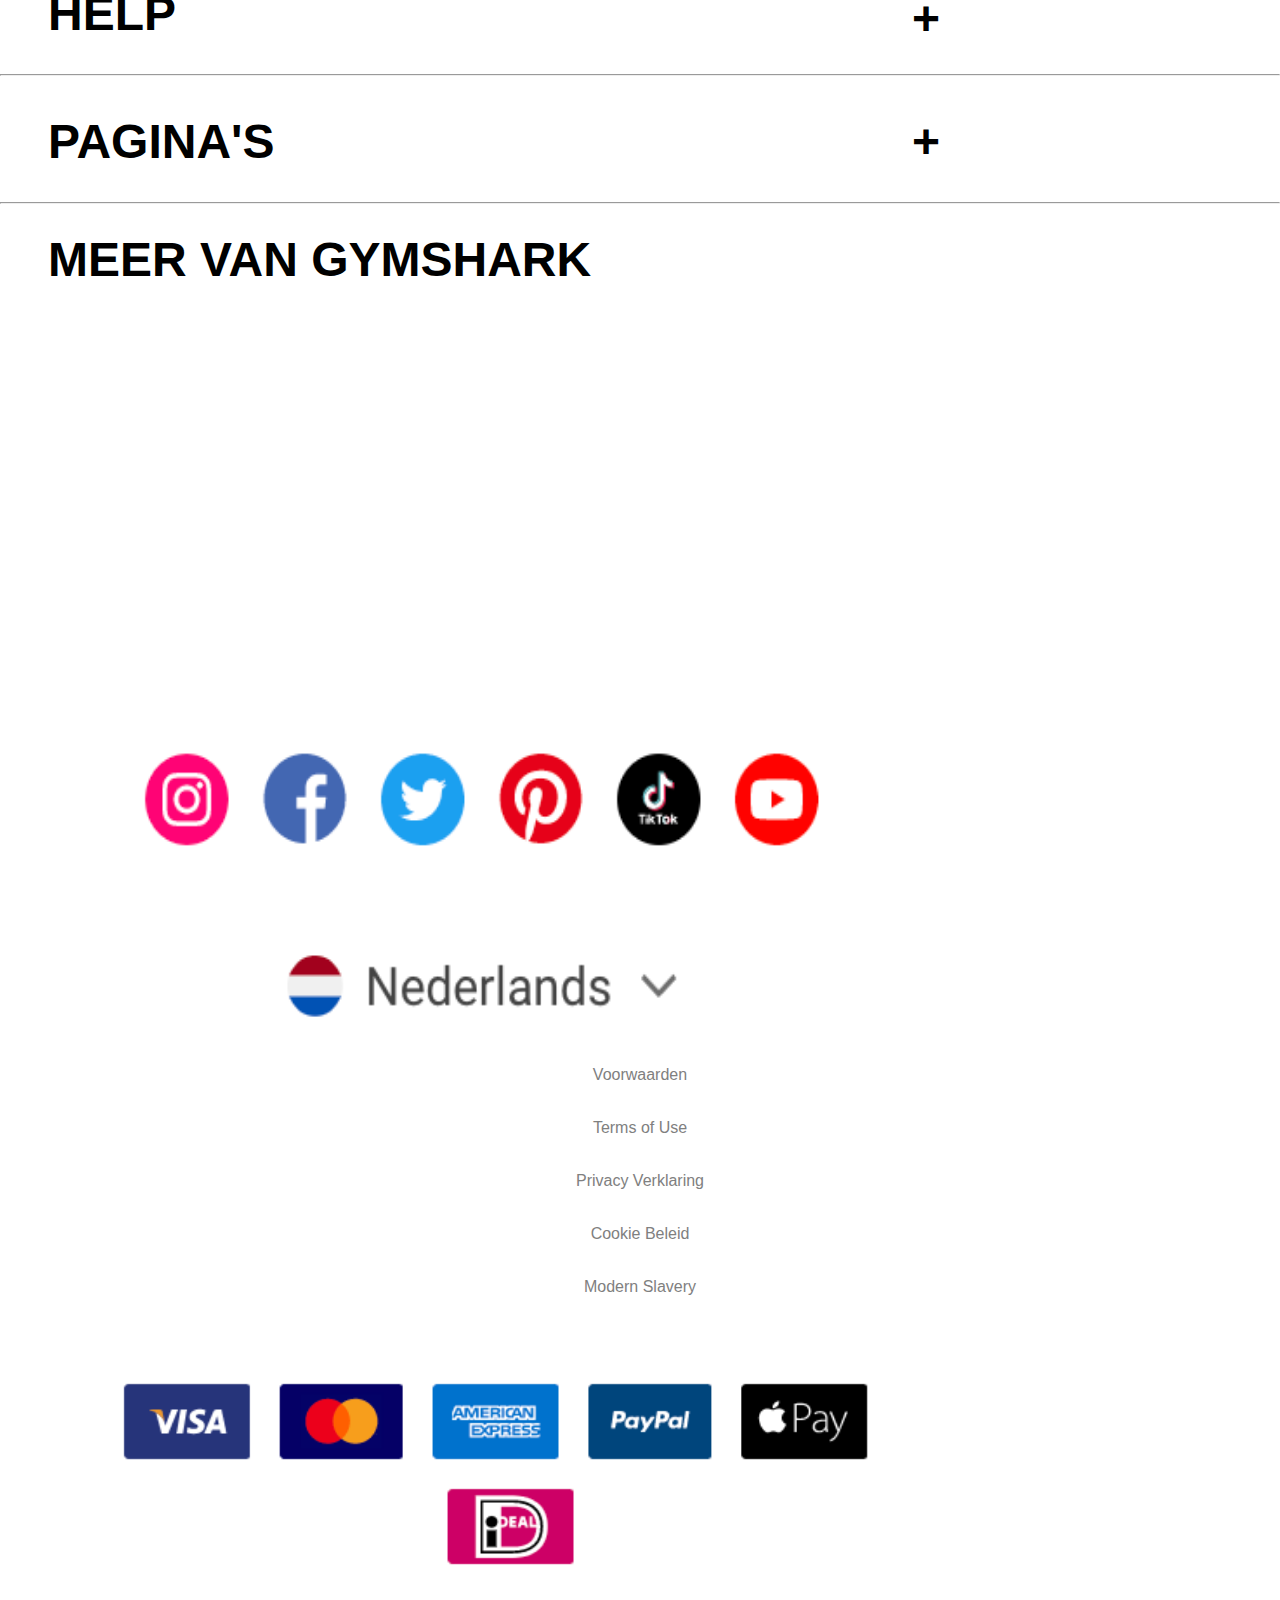
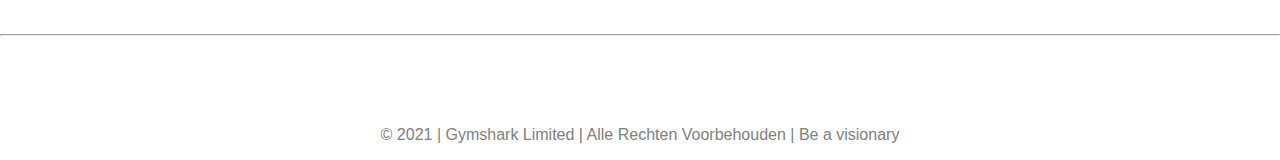
==== commit 4d36ab55: "Add files via upload" ====
--- a/studentenkorting.html
+++ b/studentenkorting.html
@@ -26,39 +26,39 @@
 <!-- dit is wanneer het menu is geopend-->
 <nav>
 <ul>
-<li>EXCLUSIEF</li>
-    <li>Outlet</li>
-  <li>TRENDING</li>
-    <li>Nieuwe Producten</li>
-    <li>Must-Haves</li>
-    <li>Home Workout Kleding</li>
-    <li>Loungewear</li>
-    <li>Bodybuilding</li>
-    <li>Cadeaukaart</li>
-    <li>PRODUCTEN</li>
-    <li>Alle Producten</li>
-    <li>Broeken & Leggings</li>
-    <li>Crop Tops</li>
-    <li>Hoodies & Jassen</li>
-    <li>Ondergoed</li>
-    <li>Korte Broeken</li>
-    <li>Tank Tops</li>
-    <li>Sportbeha's</li>
-    <li>Zwemkleding</li>
-    <li>T-Shirts</li>
-    <li>SHOP PER COLLECTIE</li>
-    <li>Adapt</li>
-    <li>Energy</li>
-    <li>Essentials</li>
-    <li>Flex</li>
-    <li>Seamless</li>
-    <li>Seamless Fit</li>
-    <li>Vital</li>
-<li>ACCESSOIRES</li>
-    <li>Accessoires</li>
-    <li>Gym Accessoires</li>
-    <li>Sokken</li>
-    <li>Flessen</li>
+    <li><a href="#"> EXCLUSIEF </a></li>
+    <li><a href="#">Outlet</a></li>
+    <li><a href="#">TRENDING</a></li>
+    <li><a href="#">Nieuwe Producten</a></li>
+    <li><a href="#">Must-Havesv</li>
+    <li><a href="#">Home Workout Kledingv</li>
+    <li><a href="#">Loungewear</a></li>
+    <li><a href="#">Bodybuilding</a></li>
+    <li><a href="#">Cadeaukaart</a></li>
+    <li><a href="#">PRODUCTEN</a></li>
+    <li><a href="#">Alle Producten</a></li>
+    <li><a href="#">Broeken & Leggings</a></li>
+    <li><a href="#">Crop Tops</a></li>
+    <li><a href="#">Hoodies & Jassen</a></li>
+    <li><a href="#">Ondergoed</a></li>
+    <li><a href="#">Korte Broeken</a></li>
+    <li><a href="#">Tank Tops</a></li>
+    <li><a href="#">Sportbeha's</a></li>
+    <li><a href="#">Zwemkleding</a></li>
+    <li><a href="#">T-Shirts</a></li>
+    <li><a href="#">SHOP PER COLLECTIE</a></li>
+    <li><a href="#">Adapt</a></li>
+    <li><a href="#">Energy</a></li>
+    <li><a href="#">Essentials</a></li>
+    <li><a href="#">Flex</a></li>
+    <li><a href="#">Seamless</a></li>
+    <li><a href="#">Seamless Fit</a></li>
+    <li><a href="#">Vital</a></li>
+    <li><a href="#">ACCESSOIRES</a></li>
+    <li><a href="#">Accessoires</a></li>
+    <li><a href="#">Gym Accessoires</a></li>
+    <li><a href="#">Sokken</a></li>
+    <li><a href="#">Flessen</a></li>
 </ul>
 </nav>
 </section>
@@ -89,11 +89,11 @@
   te checken met Student Beans,
    gratis!  </p>
 
- <button class="aanmelden"> Aanmelden </button>
+ <a href="#" class="aanmelden"> Aanmelden </a>
 
- <p class="algemenevoorwaarden">Bekijk algemene voorwaarden</p>
+ <a href="#" class="algemenevoorwaarden">Bekijk algemene voorwaarden</a>
  <img class="logostudentbeans" src="images/logostudentbeans.png" alt="logo van studentbeans">
- <p class="help">Help</p>
+ <a href="#" class="help">Help</a>
  </section>
 
 </main>
@@ -103,13 +103,13 @@
 
   <section class="footer2">
     <hr>
-    <p> HELP</p>
-    <p>+</p>
+    <a href="#"> HELP</a>
+    <a href="#">+</a>
     <hr>
-    <p>PAGINA'S</p>
-    <p>+</p>
+    <a href="#">PAGINA'S</a>
+    <a href="#">+</a>
     <hr>
-    <p>MEER VAN GYMSHARK</p>
+    <a href="#">MEER VAN GYMSHARK</a>
 
   <div class="slideshow2">
     <img src="images/central.png" alt="central gymshark logo">
@@ -122,11 +122,11 @@
    <img class="socialmedia2" src="images/socialmedia.png" alt="foto van de social media kanalen">
 
    <!-- als ik meerdere paginas had dan zou ik hier ook een link van maken-->
-   <p class="Voorwaarden1"> Voorwaarden</p>
-   <p class="terms1"> Terms of Use</p>
-   <p class="privacy1"> Privacy Verklaring</p>
-   <p class="cookie1"> Cookie Beleid</p>
-   <p class="modern1"> Modern Slavery</p>
+   <a href="#" class="Voorwaarden1"> Voorwaarden </a>
+   <a href="#" class="terms1"> Terms of Use </a>
+   <a href="#" class="privacy1"> Privacy Verklaring </a>
+   <a href="#" class="cookie1"> Cookie Beleid </a>
+   <a href="#" class="modern1"> Modern Slavery </a>
 
    <img class="betalen2" src="images/betalen.png" alt="foto van betaalmethodes">
 
--- a/styles/styles.css
+++ b/styles/styles.css
@@ -13,16 +13,17 @@
   flex-direction: row;
 }
 
-.header img:NTH-of-type(1){
-  width: 80px;
-  height: 80px;
-  right: 200px;
+.header img:nth-of-type(1){
+  position: relative;
+  margin-top: 4em;
+  width: 4em;
+  height: 5em;
+  margin-right: 1em;
   transform: translate(240px);
-margin-top: 50px;
-}
-
-.header img:NTH-of-type(2){
-  width: 300px;
+}
+
+.header img:nth-of-type(2){
+  width: 10em;
   display: block;
   margin-left: auto;
   margin-right: auto;
@@ -75,7 +76,7 @@
   flex-direction: row;
 }
 
-.knoppen button:NTH-of-type(1){
+.knoppen a:NTH-of-type(1){
   border: 1px solid #e3e3e3;
   color: black;
   background-color: #f2f0f0;
@@ -84,9 +85,11 @@
   flex: 1;
   font-family: "Montserrat",Helvetica,Arial,sans-serif;
   font-weight: bold;
-}
-
-.knoppen button:NTH-of-type(2){
+  text-align: center;
+  text-decoration: none;
+}
+
+.knoppen a:NTH-of-type(2){
   border: 1px solid #e3e3e3;
   color: black;
   background-color: #f2f0f0;
@@ -95,54 +98,61 @@
   flex: 1;
   font-family: "Montserrat",Helvetica,Arial,sans-serif;
   font-weight: bold;
+  text-align: center;
+  text-decoration: none;
   /* flex 1 zorgt ervoor dat die button zoveel mogelijk ruimte in kan nemen
   - mede mogelijk gemaakt door hulp van rowin */
 }
 
 .achtergrond{
+  position: relative;
 display: block;
 margin-left: auto;
 margin-right: auto;
-width: 980px;
-height: 1400px;
+width: 60em;
+height: 70em;
 
 }
 
 .winter{
-  font-size: 70px;
-  position: relative;
-bottom: 800px;
+  font-size: 72px;
+  position: absolute;
+bottom: 10em;
+left: .5em;
 font-weight: bolder;
 color: white;
 font-family: "Montserrat",Helvetica,Arial,sans-serif;
 }
 
 .nieuw{
-  font-size: 45px;
-  position: relative;
-bottom: 830px;
+  font-size: 55px;
+  position: absolute;
+bottom: 12em;
+left: 1em;
 color: white;
 font-family: "Roboto",Helvetica,Arial,sans-serif;
 }
 
 .dames{
-  font-size: 40px;
-  font-weight: bold;
-  position: relative;
-  bottom: 750px;
-  left: 90px;
+  font-size: 35px;
+  font-weight: bold;
+  position: absolute;
+  bottom: 16em;
+  left: 2em;
   border-radius: 100px;
   border: none;
-  padding: 40px 100px;
-  font-family: "Roboto",Helvetica,Arial,sans-serif;
+  padding: 40px 70px;
+  background-color: white;
+  color: black;
+  font-family: "Montserrat",Helvetica,Arial,sans-serif;
 }
 
 .heren{
-  font-size: 45px;
-  font-weight: bold;
-  position: relative;
-  bottom: 700px;
-  margin-left: 90px;
+  font-size: 35px;
+  font-weight: bold;
+  position: absolute;
+  bottom: 12em;
+  left: 2em;
   border-radius: 100px;
   border: none;
   padding: 40px 70px;
@@ -152,56 +162,63 @@
 }
 
 
-.donkerefoto img:NTH-of-type(1){
-  position: absolute;
-top: 1770px;
+.donkerefoto img:nth-of-type(1){
+  position: relative;
   width: 980px;
   height: 1600px;
 }
 
-.donkerefoto p:NTH-of-type(1){
-  position: relative;
+.donkerefoto p:nth-of-type(1){
+  position: absolute;
   font-size: 130px;
-  color: white;
-  margin-top: 1px;
+  top: 15em;
+  left: .5em;
+  color: white;
   font-weight: bolder;
   font-family: "montserrat",Helvetica,Arial,sans-serif;
 }
 
-.donkerefoto p:NTH-of-type(2){
-position: relative;
+.donkerefoto p:nth-of-type(2){
+position: absolute;
 font-size: 50px;
+top: 46em;
+left: 2em;
 color: white;
 transform: translateY(-80px);
 font-weight: bold;
 font-family: "Montserrat",Helvetica,Arial,sans-serif;
 }
 
-.donkerefoto p:NTH-of-type(3){
-  position: relative;
+.donkerefoto p:nth-of-type(3){
+  position: absolute;
   font-size: 35px;
+  top: 69em;
+  left: 1.9em;
   color: white;
   transform: translateY(-80px);
   font-family: "Roboto",Helvetica,Arial,sans-serif;
 }
 
-.donkerefoto button:NTH-of-type(1){
+.donkerefoto a:nth-of-type(1){
   font-size: 45px;
   font-weight: bold;
-  position: relative;
+  position: absolute;
   left: 90px;
+  top: 56em;
   border-radius: 100px;
   border: none;
   padding: 40px 100px;
+  background-color: white;
+  color: black;
     font-family: "montserrat",Helvetica,Arial,sans-serif;
 }
 
-.donkerefoto button:NTH-of-type(2){
+.donkerefoto a:nth-of-type(2){
   font-size: 45px;
   font-weight: bold;
-  position: relative;
+  position: absolute;
   left: 90px;
-transform: translateY(40px);
+  top: 60em;
   border-radius: 100px;
   border: none;
   padding: 40px 100px;
@@ -210,40 +227,39 @@
     font-family: "montserrat",Helvetica,Arial,sans-serif;
 }
 
-.meisje img:NTH-of-type(1){
-  position: absolute;
-top: 3370px;
+.meisje img:nth-of-type(1){
+  position: relative;
   width: 980px;
   height: 1600px;
 }
 
-.meisje p:NTH-of-type(1){
-  position: relative;
-  font-size: 45px;
-  color: white;
-  top: 1030px;
+.meisje p:nth-of-type(1){
+  position: absolute;
+  font-size: 3em;
+  color: white;
+  top: 78em;
   font-weight: bold;
 text-align: left;
 left: 30px;
   font-family: "montserrat",Helvetica,Arial,sans-serif;
 }
 
-.meisje p:NTH-of-type(2){
-  position: relative;
+.meisje p:nth-of-type(2){
+  position: absolute;
   font-size: 35px;
   color: white;
-  top: 1040px;
+  top: 112em;
   text-align: left;
   left: 20px;
     font-family: "Roboto",Helvetica,Arial,sans-serif;
 }
 
-.meisje button:NTH-of-type(1){
+.meisje a:nth-of-type(1){
   font-size: 45px;
   font-weight: bold;
   position: relative;
   left: 90px;
-top: 1050px;
+bottom: 10em;
 border-radius: 100px;
   border: none;
   padding: 40px 100px;
@@ -252,161 +268,157 @@
     font-family: "montserrat",Helvetica,Arial,sans-serif;
 }
 
-.damesshoppen img:NTH-of-type(1){
-  width: 900px;
-  margin-top: 1300px;
-display: block;
-  margin-left: auto;
-  margin-right: auto;
+.damesshoppen img:nth-of-type(1){
+  width: 950px;
+  position: relative;
 height: 900px;
 }
 
-.damesshoppen p:NTH-of-type(1){
-  position: relative;
-  font-size: 110px;
-  font-weight: bold;
-  margin-right: 100px;
-  transform: translateY(-800px);
-  text-align: right;
-    font-family: "montserrat",Helvetica,Arial,sans-serif;
-}
-
-.damesshoppen button:NTH-of-type(1){
-  font-size: 45px;
-  font-weight: bold;
-  position: relative;
-border-radius: 100px;
+.damesshoppen p:nth-of-type(1){
+  position: absolute;
+  font-size: 80px;
+  font-weight: bold;
+  right: 1.2em;
+  top: 60em;
+  font-family: "montserrat",Helvetica,Arial,sans-serif;
+}
+
+.damesshoppen a:nth-of-type(1){
+  font-size: 25px;
+  font-weight: bold;
+  position: relative;
+  left: 20em;
+  bottom: 18em;
+  border-radius: 100px;
+  border: none;
+  padding: 40px 90px;
+  background-color: black;
+  color: white;
+  text-decoration: none;
+  font-family: "montserrat",Helvetica,Arial,sans-serif;
+}
+
+.herenshoppen img:nth-of-type(1){
+  width: 950px;
+position: relative;
+height: 900px;
+}
+
+.herenshoppen p:nth-of-type(1){
+  position: absolute;
+  font-size: 80px;
+  font-weight: bold;
+  text-align: left;
+  top: 73em;
+  left: .5em;
+  font-family: "montserrat",Helvetica,Arial,sans-serif;
+}
+
+.herenshoppen a:nth-of-type(1){
+  font-size: 35px;
+  font-weight: bold;
+  position: absolute;
+  border-radius: 100px;
   border: none;
   padding: 40px 100px;
   background-color: black;
   color: white;
-  transform: translateY(-820px);
-  margin-left: 450px;
-    font-family: "montserrat",Helvetica,Arial,sans-serif;
-}
-
-.herenshoppen img:NTH-of-type(1){
-  width: 900px;
-transform: translateY(-580px);
-display: block;
-  margin-left: auto;
-  margin-right: auto;
-height: 900px;
-}
-
-.herenshoppen p:NTH-of-type(1){
-  position: relative;
-  font-size: 110px;
-  font-weight: bold;
-  margin-left: 100px;
-  transform: translateY(-1400px);
-  text-align: left;
-  font-family: "montserrat",Helvetica,Arial,sans-serif;
-}
-
-.herenshoppen button:NTH-of-type(1){
-  font-size: 45px;
-  font-weight: bold;
-  position: relative;
-border-radius: 100px;
-  border: none;
-  padding: 40px 100px;
-  background-color: black;
-  color: white;
-  transform: translateY(-1420px);
-  margin-left: 80px;
-  font-family: "montserrat",Helvetica,Arial,sans-serif;
-}
-
-.korting img:NTH-of-type(1){
+  left: 2em;
+  top: 175em;
+  text-decoration: none;
+  font-family: "montserrat",Helvetica,Arial,sans-serif;
+}
+
+.korting img:nth-of-type(1){
   width: 950px;
-transform: translateY(-980px);
-display: block;
-  margin-left: auto;
-  margin-right: auto;
+position: relative;
 height: 700px;
 border: 100px solid #e3e3e3;
 width: 100%;
 }
 
-.korting p:NTH-of-type(1){
-  color: white;
-  font-weight: bold;
-  font-size: 50px;
-  position: relative;
-  transform: translateY(-1450px);
-  text-align: center;
-  font-family: "montserrat",Helvetica,Arial,sans-serif;
-}
-
-.korting button:NTH-of-type(1){
+.korting p:nth-of-type(1){
+  color: black;
+  font-weight: bold;
+  font-size: 55px;
+  position: absolute;
+  top: 123em;
+  left: 4em;
+  font-family: "montserrat",Helvetica,Arial,sans-serif;
+}
+
+.korting a:nth-of-type(1){
   font-size: 45px;
   font-weight: bold;
-  position: relative;
-  left: 240px;
-transform: translateY(-1450px);
-border-radius: 100px;
+  position: absolute;
+  left: 6em;
+  top: 157em;
+  border-radius: 100px;
+  border: none;
+  padding: 30px 90px;
+  background-color: white;
+  color: black;
+  text-decoration: none;
+  font-family: "montserrat",Helvetica,Arial,sans-serif;
+}
+
+article{
+  text-align: left;
+  border: 2px solid black;
+  padding: 70px;
+  margin: 0 30px;
+  transform: translateY(50px);
+  color: grey;
+  font-family: "Roboto",Helvetica,Arial,sans-serif;
+}
+
+
+.artikel{
+  font-size: 20px;
+  font-weight: bold;
+  color: black;
+  text-align: left;
+  font-family: "montserrat",Helvetica,Arial,sans-serif;
+}
+
+.zwartstukje p:nth-of-type(1){
+  background-color: black;
+  color: white;
+  width: 100%;
+  padding: 2em 2em 10em 2em;
+  text-align: center;
+  font-size: 30px;
+  transform: translateY(50px);
+  font-family: "montserrat",Helvetica,Arial,sans-serif;
+}
+
+/* wanneer je width 100% gebruikt betekent dat dat op elk scherm de volle scherm word gevuld */
+
+
+.nieuwsbrief, .nieuwtjes, .deals{
+  font-weight: bold;
+  color: white;
+  font-size: 30px;
+}
+
+.zwartstukje a:nth-of-type(1){
+  font-size: 35px;
+  font-weight: bold;
+  position: absolute;
+  left: 250px;
+top: 268em;
+border-radius: 80px;
   border: none;
   padding: 40px 100px;
   background-color: white;
   color: black;
-  font-family: "montserrat",Helvetica,Arial,sans-serif;
-}
-
-article{
-  text-align: left;
-  margin-left: 50px;
-border: 1px solid black;
-padding: 70px;
-transform: translateY(-1200px);
-color: grey;
-font-family: "Roboto",Helvetica,Arial,sans-serif;
-}
-
-span{
-  font-size: 40px;
-  font-weight: bold;
-  color: black;
-  font-family: "montserrat",Helvetica,Arial,sans-serif;
-}
-
-.zwartstukje p:NTH-of-type(1){
-  background-color: black;
-  color: white;
-  width: 100%;
-  padding: 2em 2em 10em 2em;
-  text-align: center;
-  font-size: 30px;
-  transform: translateY(-1200px);
-  font-family: "montserrat",Helvetica,Arial,sans-serif;
-}
-
-/* wanneer je width 100% gebruikt betekent dat dat op elk scherm de volle scherm word gevuld */
-
-
-.nieuwsbrief, .nieuwtjes, .deals{
-  font-weight: bold;
-  color: white;
-  font-size: 30px;
-}
-
-.zwartstukje button:NTH-of-type(1){
-  font-size: 35px;
-  font-weight: bold;
-  position: relative;
-  left: 250px;
-transform: translateY(-1450px);
-border-radius: 80px;
-  border: none;
-  padding: 40px 100px;
-  background-color: white;
-  color: black;
+  text-decoration: none;
   font-family: "montserrat",Helvetica,Arial,sans-serif;
 }
 
 .acc{
   text-align: center;
-  transform: translateY(-1400px);
+  transform: translateY(80px);
   background-color: grey;
   padding: 4em;
   font-weight: bold;
@@ -415,42 +427,62 @@
 }
 
 hr{
-  transform: translateY(-1300px);
-}
-
-.footer p:NTH-of-type(1){
-  transform: translateY(-1265px);
-  margin-left: 70px;
-  font-weight: bold;
-  font-family: "montserrat",Helvetica,Arial,sans-serif;
-}
-
-.footer p:NTH-of-type(2){
+  transform: translateY(200px);
+}
+
+.footer a:nth-of-type(1){
+  display: flex;
+  transform: translateY(230px);
+  color: black;
+  text-decoration: none;
+  font-size: 3em;
+  margin-left: 1em;
+  font-weight: bold;
+  font-family: "montserrat",Helvetica,Arial,sans-serif;
+}
+
+.footer a:nth-of-type(2){
+  display: flex;
   text-align: right;
-  transform: translateY(-1350px);
-  margin-right: 50px;
-  font-weight: bold;
-  font-family: "montserrat",Helvetica,Arial,sans-serif;
-}
-
-.footer p:NTH-of-type(3){
-  transform: translateY(-1270px);
-  margin-left: 70px;
-  font-weight: bold;
-  font-family: "montserrat",Helvetica,Arial,sans-serif;
-}
-
-.footer p:NTH-of-type(4){
+  color: black;
+  font-size: 3em;
+text-decoration: none;
+  transform: translateY(190px);
+  margin-left: 19em;
+  font-weight: bold;
+  font-family: "montserrat",Helvetica,Arial,sans-serif;
+}
+
+.footer a:nth-of-type(3){
+  display: flex;
+  transform: translateY(240px);
+  color: black;
+  text-decoration: none;
+  font-size: 3em;
+  margin-left: 1em;
+  font-weight: bold;
+  font-family: "montserrat",Helvetica,Arial,sans-serif;
+}
+
+.footer a:nth-of-type(4){
+  display: flex;
   text-align: right;
-  transform: translateY(-1350px);
-  margin-right: 50px;
-  font-weight: bold;
-  font-family: "montserrat",Helvetica,Arial,sans-serif;
-}
-
-.footer p:NTH-of-type(5){
-  transform: translateY(-1270px);
-  margin-left: 70px;
+  transform: translateY(170px);
+  font-size: 3em;
+  color: black;
+  text-decoration: none;
+  margin-left: 19em;
+  font-weight: bold;
+  font-family: "montserrat",Helvetica,Arial,sans-serif;
+}
+
+.footer a:nth-of-type(5){
+  display: flex;
+  font-size: 3em;
+  transform: translateY(230px);
+  color: black;
+  text-decoration: none;
+  margin-left: 1em;
   font-weight: bold;
   font-family: "montserrat",Helvetica,Arial,sans-serif;
 }
@@ -461,8 +493,8 @@
   padding: 5px;
   box-sizing: border-box; /* in de breedte van 100% word de padding meegenomen door borderbox*/
   position: relative;
-  margin-left: 270px;
-transform: translateY(-1200px);
+  margin-left: 300px;
+transform: translateY(250px);
 }
 
 .slideshow img{
@@ -490,35 +522,43 @@
 .socialmedia{
   position: relative;
   margin-left: -70px;
-  transform: translateY(-1000px);
+  transform: translateY(430px);
 width: 1100px;
 height: 400px;
 }
 
+
 .Voorwaarden, .terms, .privacy, .cookie, .modern{
-  text-align: center;
-  transform: translateY(-900px);
-  margin: 35px;
+  display: block;
+  text-align: center;
+  transform: translateY(450px);
+  margin: 35px 0;
   color: grey;
+  text-decoration: none;
   font-family: "Roboto",Helvetica,Arial,sans-serif;
 }
 
+
+
 .betalen{
   position: relative;
   margin-left: 100px;
-  transform: translateY(-800px);
+  transform: translateY(450px);
   width: 800px;
 }
 
 .footerlaatsteregel{
   text-align: center;
   color: grey;
-  margin-top: -1200px;
+  margin-top: -50px;
     font-family: "Roboto",Helvetica,Arial,sans-serif;
 }
+
+/* pagina 2 hieronder!! */
+
 h1{
   text-align: center;
-  font-size: 80px;
+  font-size: 6em;
   font-family: "montserrat",Helvetica,Arial,sans-serif;
 }
 
@@ -530,6 +570,7 @@
 }
 
 
+
 h2{
   font-size: 70px;
   font-weight: bold;
@@ -539,6 +580,7 @@
 
 .aanmeldtekst{
   text-align: center;
+  margin: 2em 7em;
   font-family: Gibson, Helvetica, Arial, "Sans Serif";
 }
 
@@ -554,16 +596,17 @@
 }
 
 .aanmelden {
-        padding: 30px 85px;
+        padding: 30px 255px;
         color: #fff;
-        font-size: 24px;
+        font-size: 3em;
         text-transform: uppercase;
+        text-decoration: none;
         background-color: #000;
         border: 1px solid #000;
         transition: all 0.3s ease-in-out;
-        margin: 20px 0;
+        margin: 30px 0;
         display: inline-block;
-        margin-left: 310px;
+        margin-left: 2em;
 }
 
 .aanmelden:hover {
@@ -574,7 +617,9 @@
 /*https://sigmasolutions.nl/blog/animatie-toevoegen-aan-een-site/*/
 
 .algemenevoorwaarden{
+  display: block;
   text-decoration: underline;
+  color: black;
   font-size: 12px;
   text-align: center;
   margin-top: 60px;
@@ -588,6 +633,8 @@
 }
 
 .help{
+  display: block;
+  color: black;
   text-decoration: underline;
   font-size: 10px;
   text-align: center;
@@ -604,39 +651,59 @@
   font-family: "montserrat",Helvetica,Arial,sans-serif;
 }
 
-.footer2 p:NTH-of-type(1){
-  transform: translateY(70px);
-  margin-left: 70px;
-  font-weight: bold;
-  font-family: "montserrat",Helvetica,Arial,sans-serif;
-}
-
-.footer2 p:NTH-of-type(2){
+.footer2 a:nth-of-type(1){
+  display: flex;
+  transform: translateY(60px);
+  color: black;
+  text-decoration: none;
+  font-size: 3em;
+  margin-left: 1em;
+  font-weight: bold;
+  font-family: "montserrat",Helvetica,Arial,sans-serif;
+}
+
+.footer2 a:nth-of-type(2){
+  display: flex;
   text-align: right;
-  transform: translateY(-10px);
-  margin-right: 50px;
-  font-weight: bold;
-  font-family: "montserrat",Helvetica,Arial,sans-serif;
-}
-
-.footer2 p:NTH-of-type(3){
-  transform: translateY(90px);
-  margin-left: 70px;
-  font-weight: bold;
-  font-family: "montserrat",Helvetica,Arial,sans-serif;
-}
-
-.footer2 p:NTH-of-type(4){
+  color: black;
+  font-size: 3em;
+text-decoration: none;
+  transform: translateY(10px);
+  margin-left: 19em;
+  font-weight: bold;
+  font-family: "montserrat",Helvetica,Arial,sans-serif;
+}
+
+.footer2 a:nth-of-type(3){
+  display: flex;
+  transform: translateY(60px);
+  color: black;
+  text-decoration: none;
+  font-size: 3em;
+  margin-left: 1em;
+  font-weight: bold;
+  font-family: "montserrat",Helvetica,Arial,sans-serif;
+}
+
+.footer2 a:nth-of-type(4){
+  display: flex;
   text-align: right;
   transform: translateY(5px);
-  margin-right: 50px;
-  font-weight: bold;
-  font-family: "montserrat",Helvetica,Arial,sans-serif;
-}
-
-.footer2 p:NTH-of-type(5){
-  transform: translateY(80px);
-  margin-left: 70px;
+  font-size: 3em;
+  color: black;
+  text-decoration: none;
+  margin-left: 19em;
+  font-weight: bold;
+  font-family: "montserrat",Helvetica,Arial,sans-serif;
+}
+
+.footer2 a:nth-of-type(5){
+  display: flex;
+  font-size: 3em;
+  transform: translateY(50px);
+  color: black;
+  text-decoration: none;
+  margin-left: 1em;
   font-weight: bold;
   font-family: "montserrat",Helvetica,Arial,sans-serif;
 }
@@ -706,8 +773,10 @@
 }
 
 .Voorwaarden1, .terms1, .privacy1, .cookie1, .modern1{
-  text-align: center;
-  transform: translateY(390px);
+  display: block;
+  text-align: center;
+  transform: translateY(380px);
+  text-decoration: none;
   margin: 35px;
   color: grey;
   font-family: "robotica",Helvetica,Arial,sans-serif;
